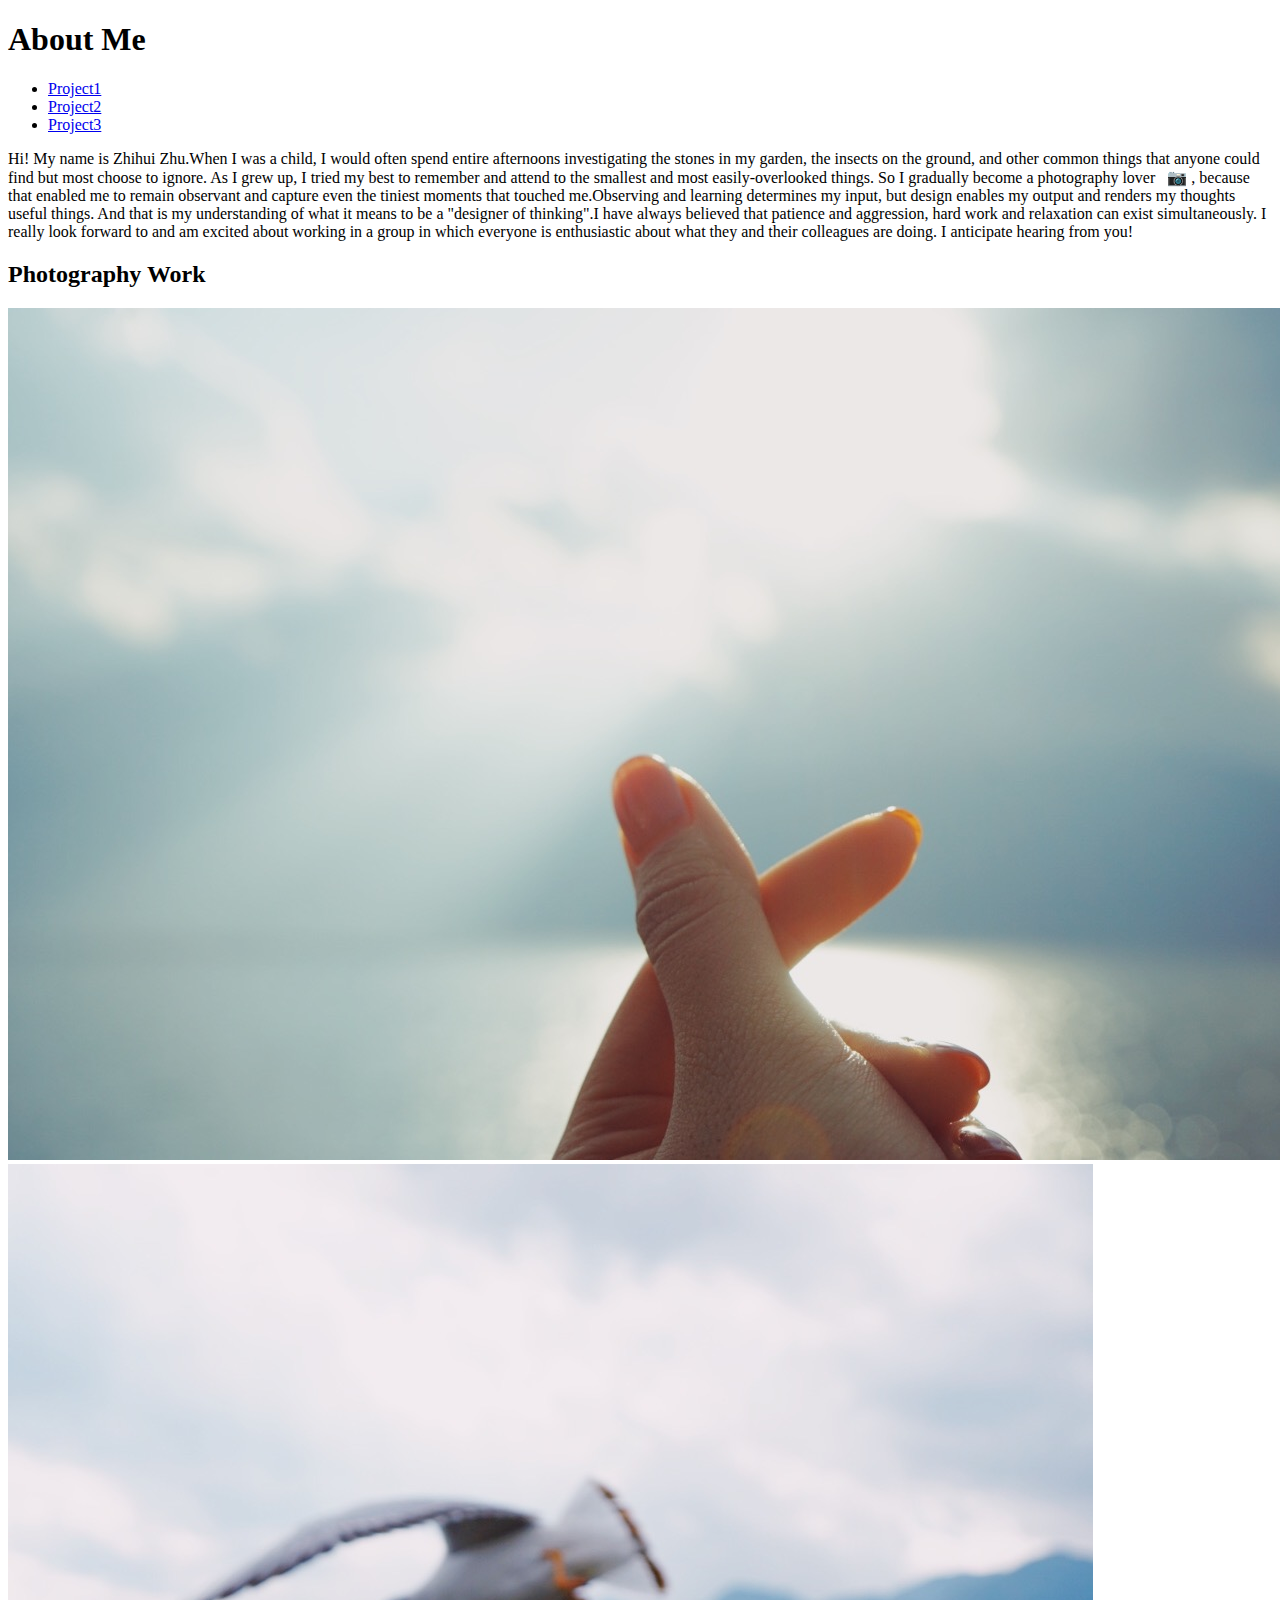
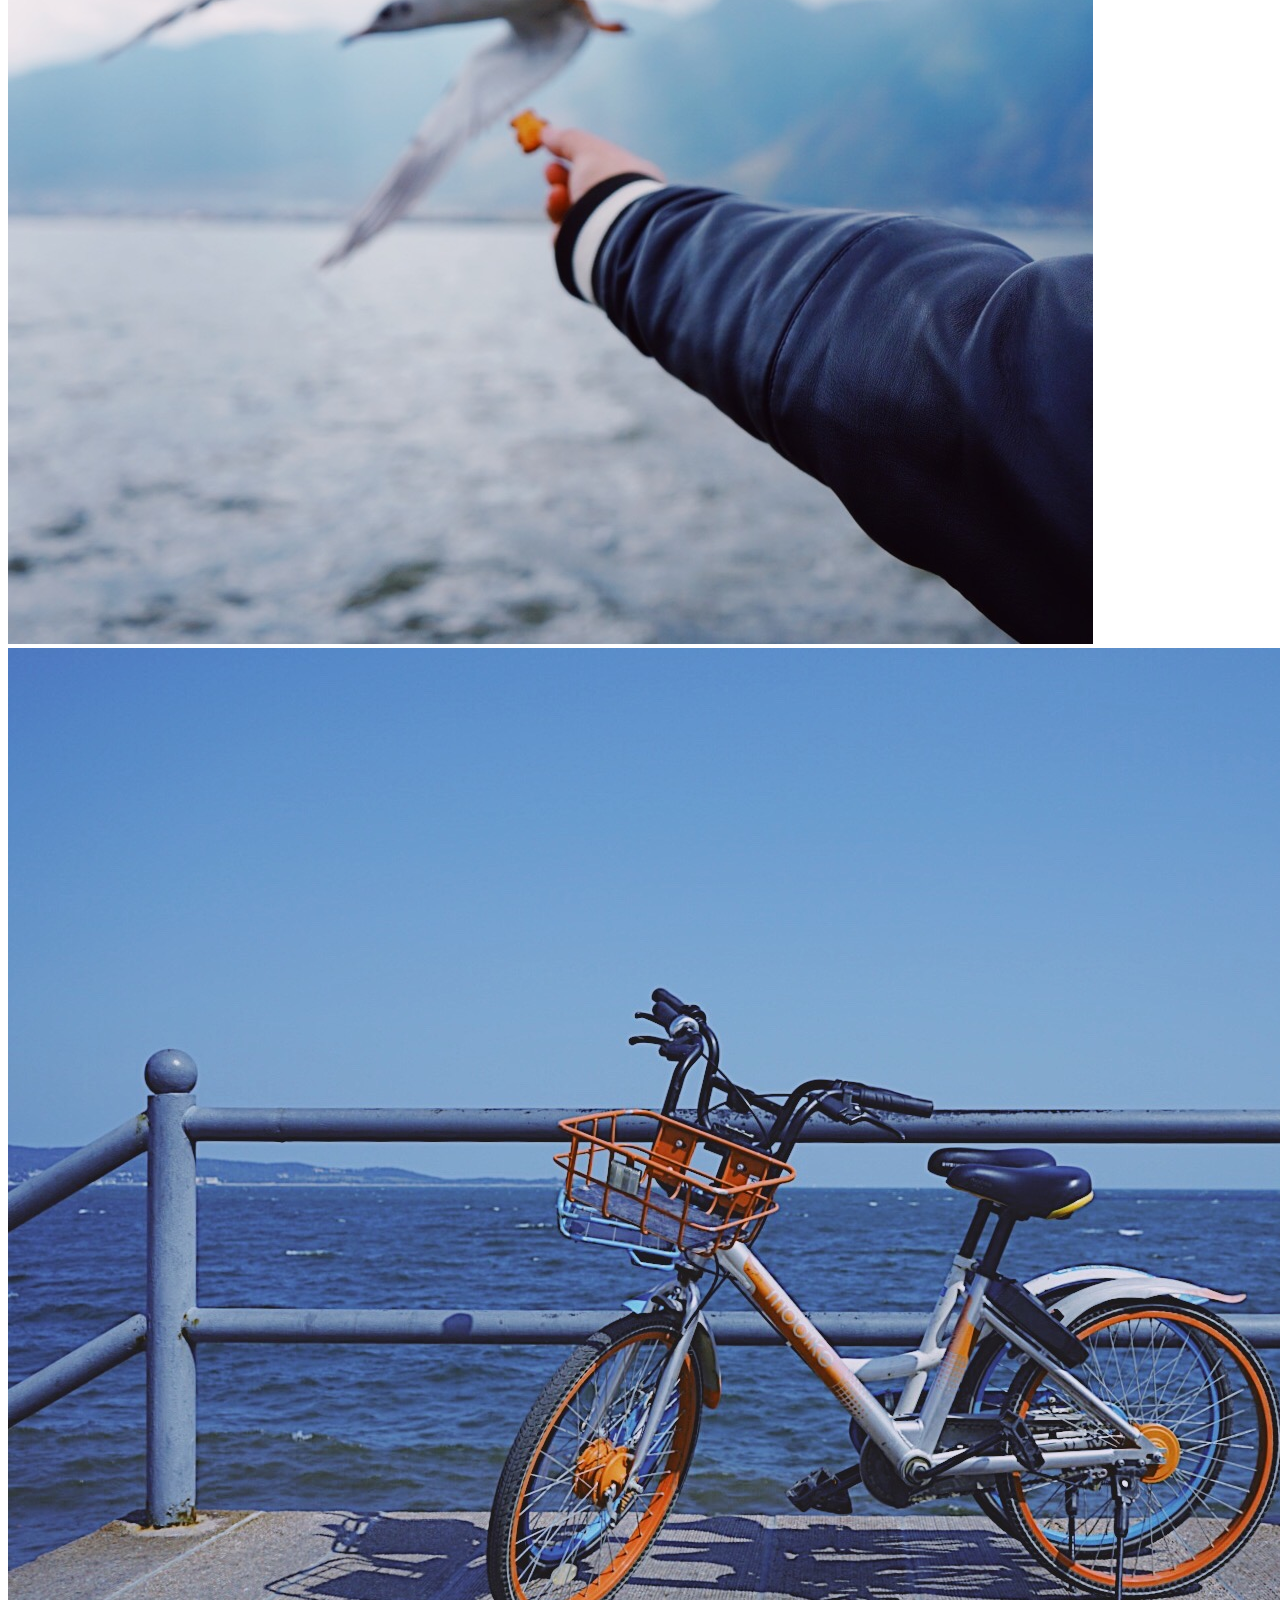
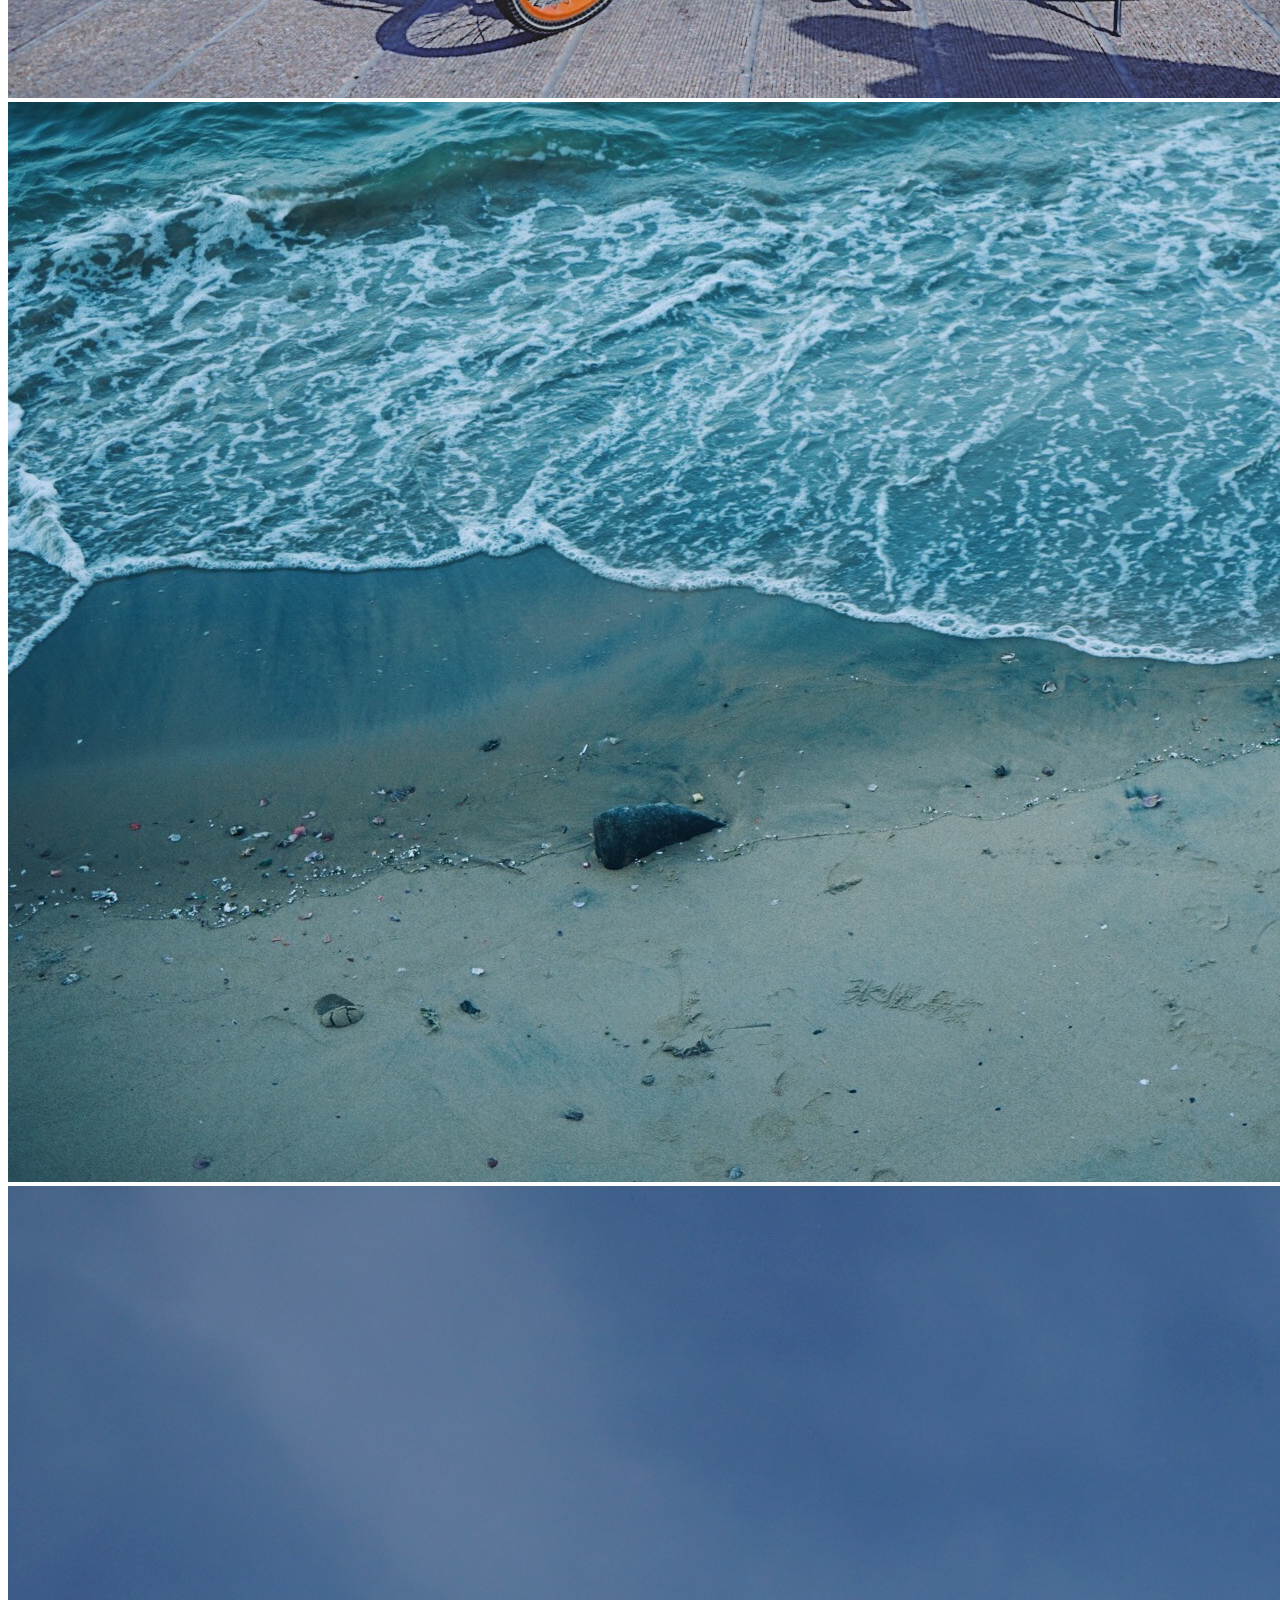
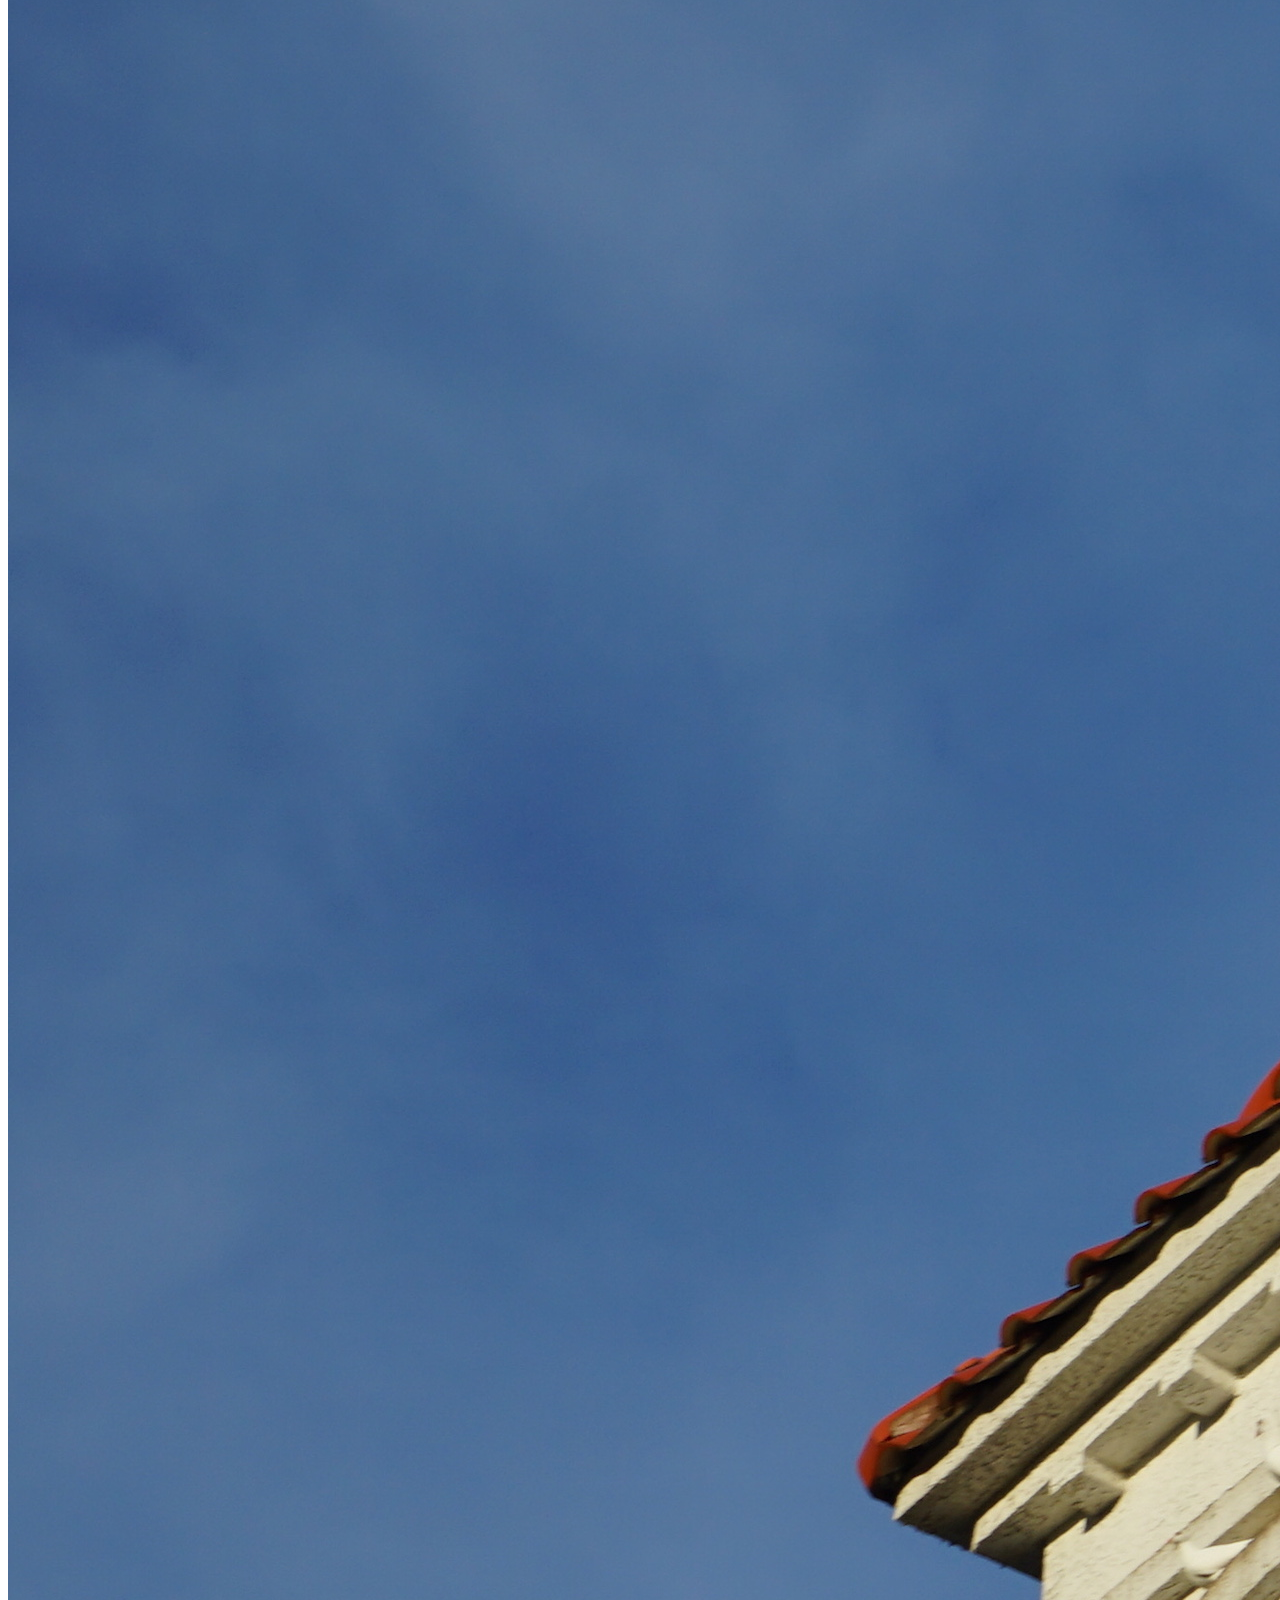
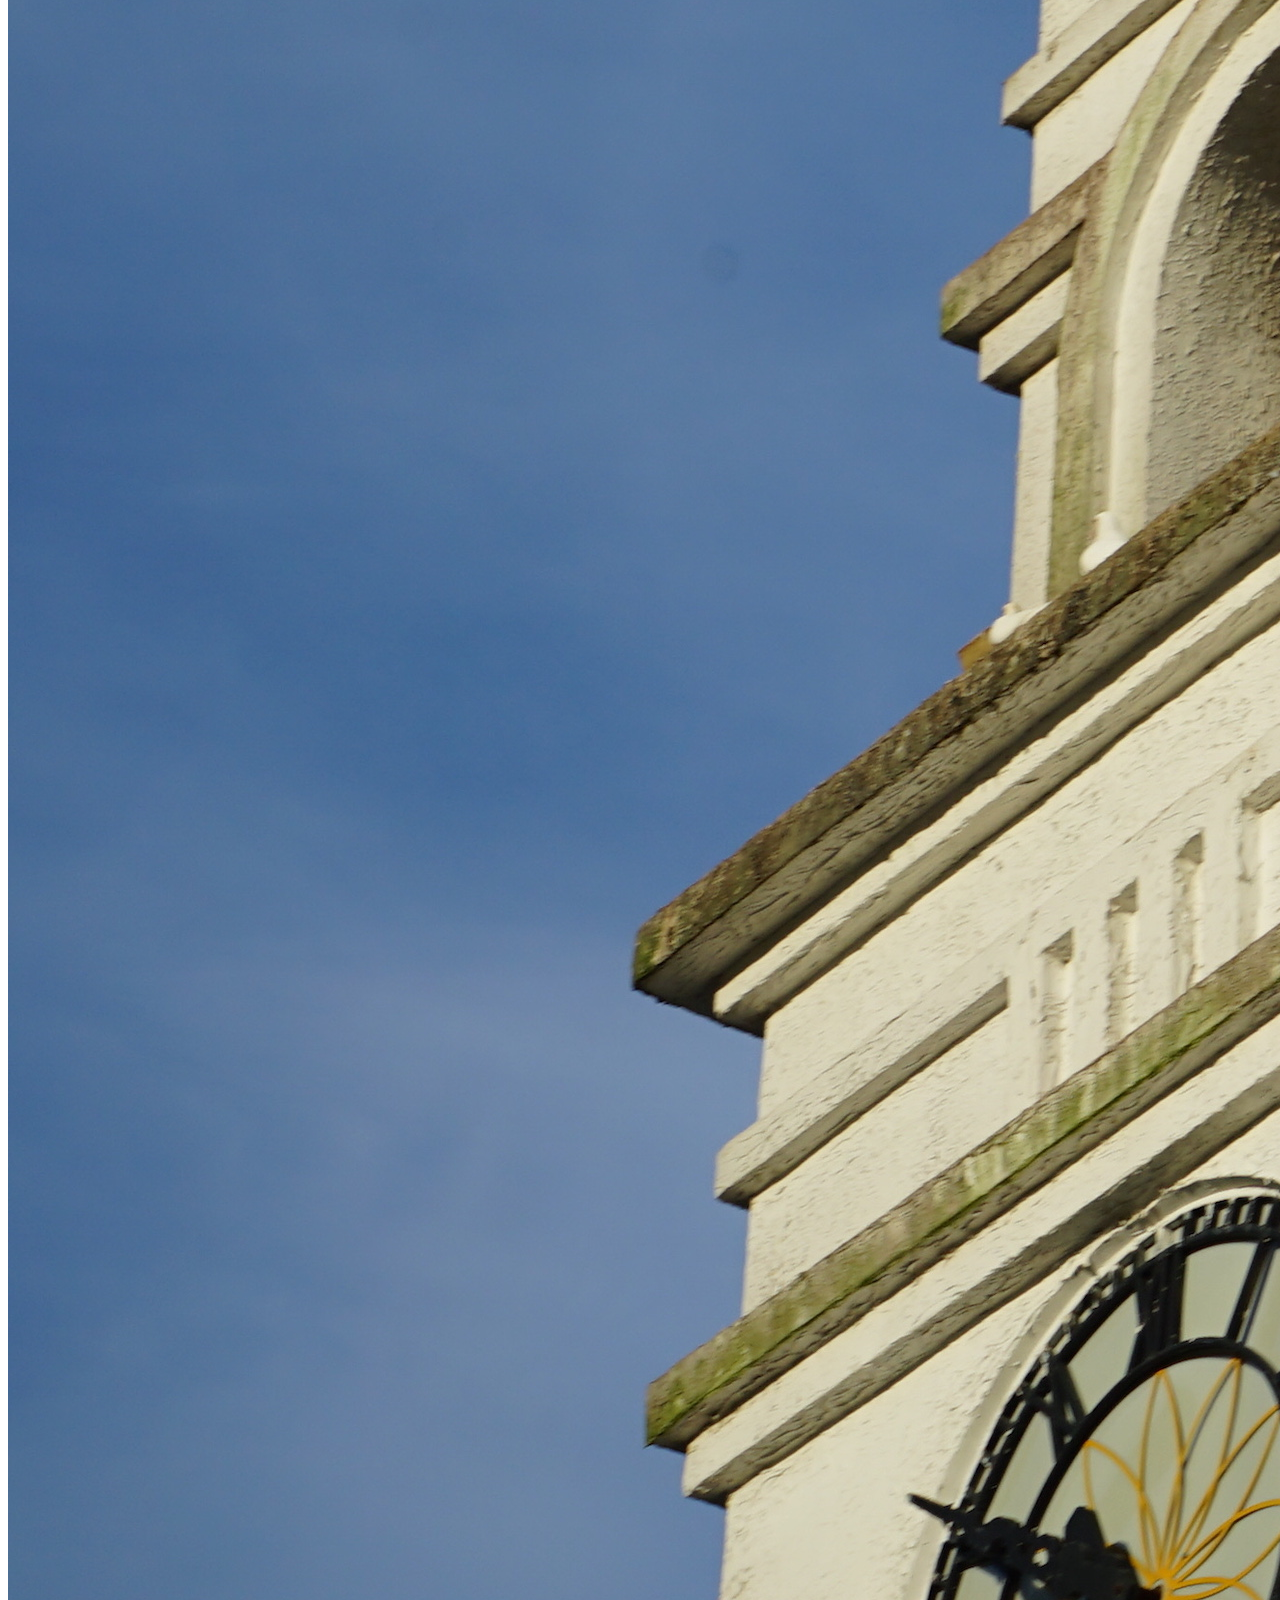
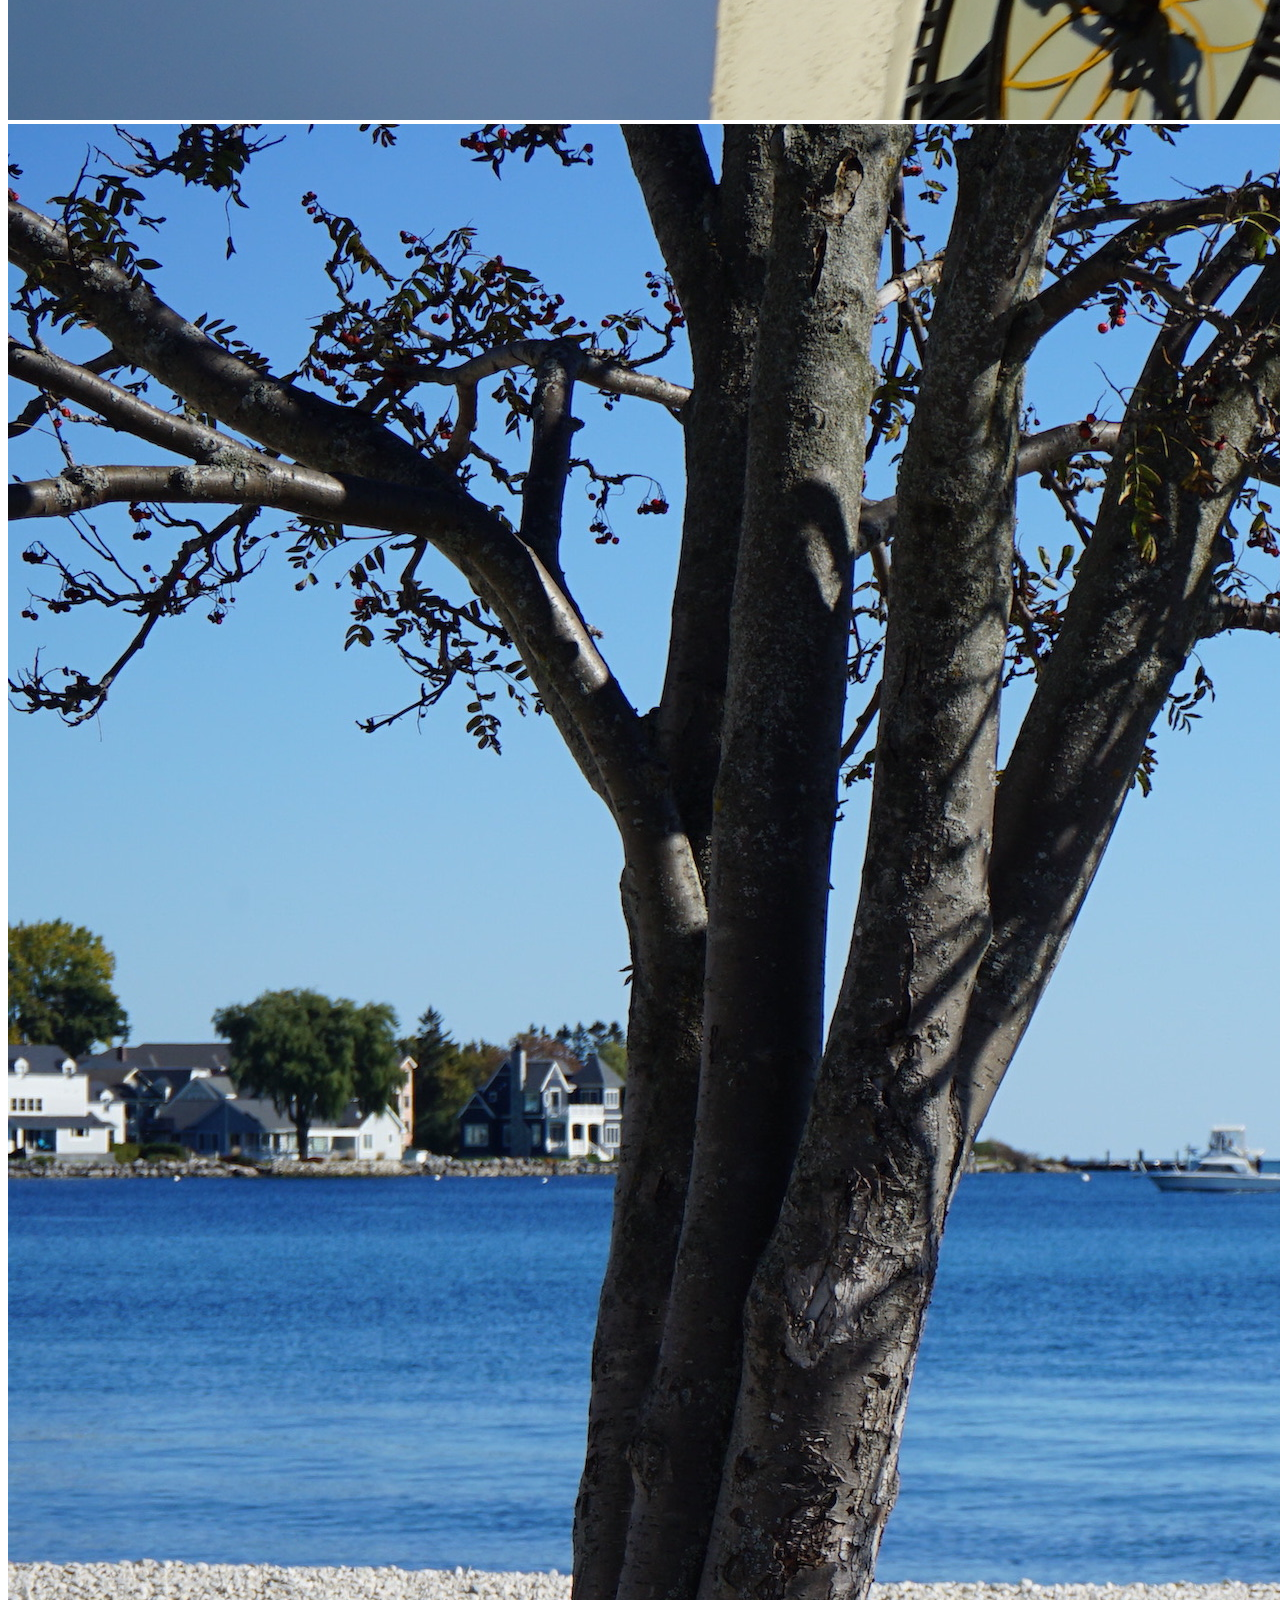
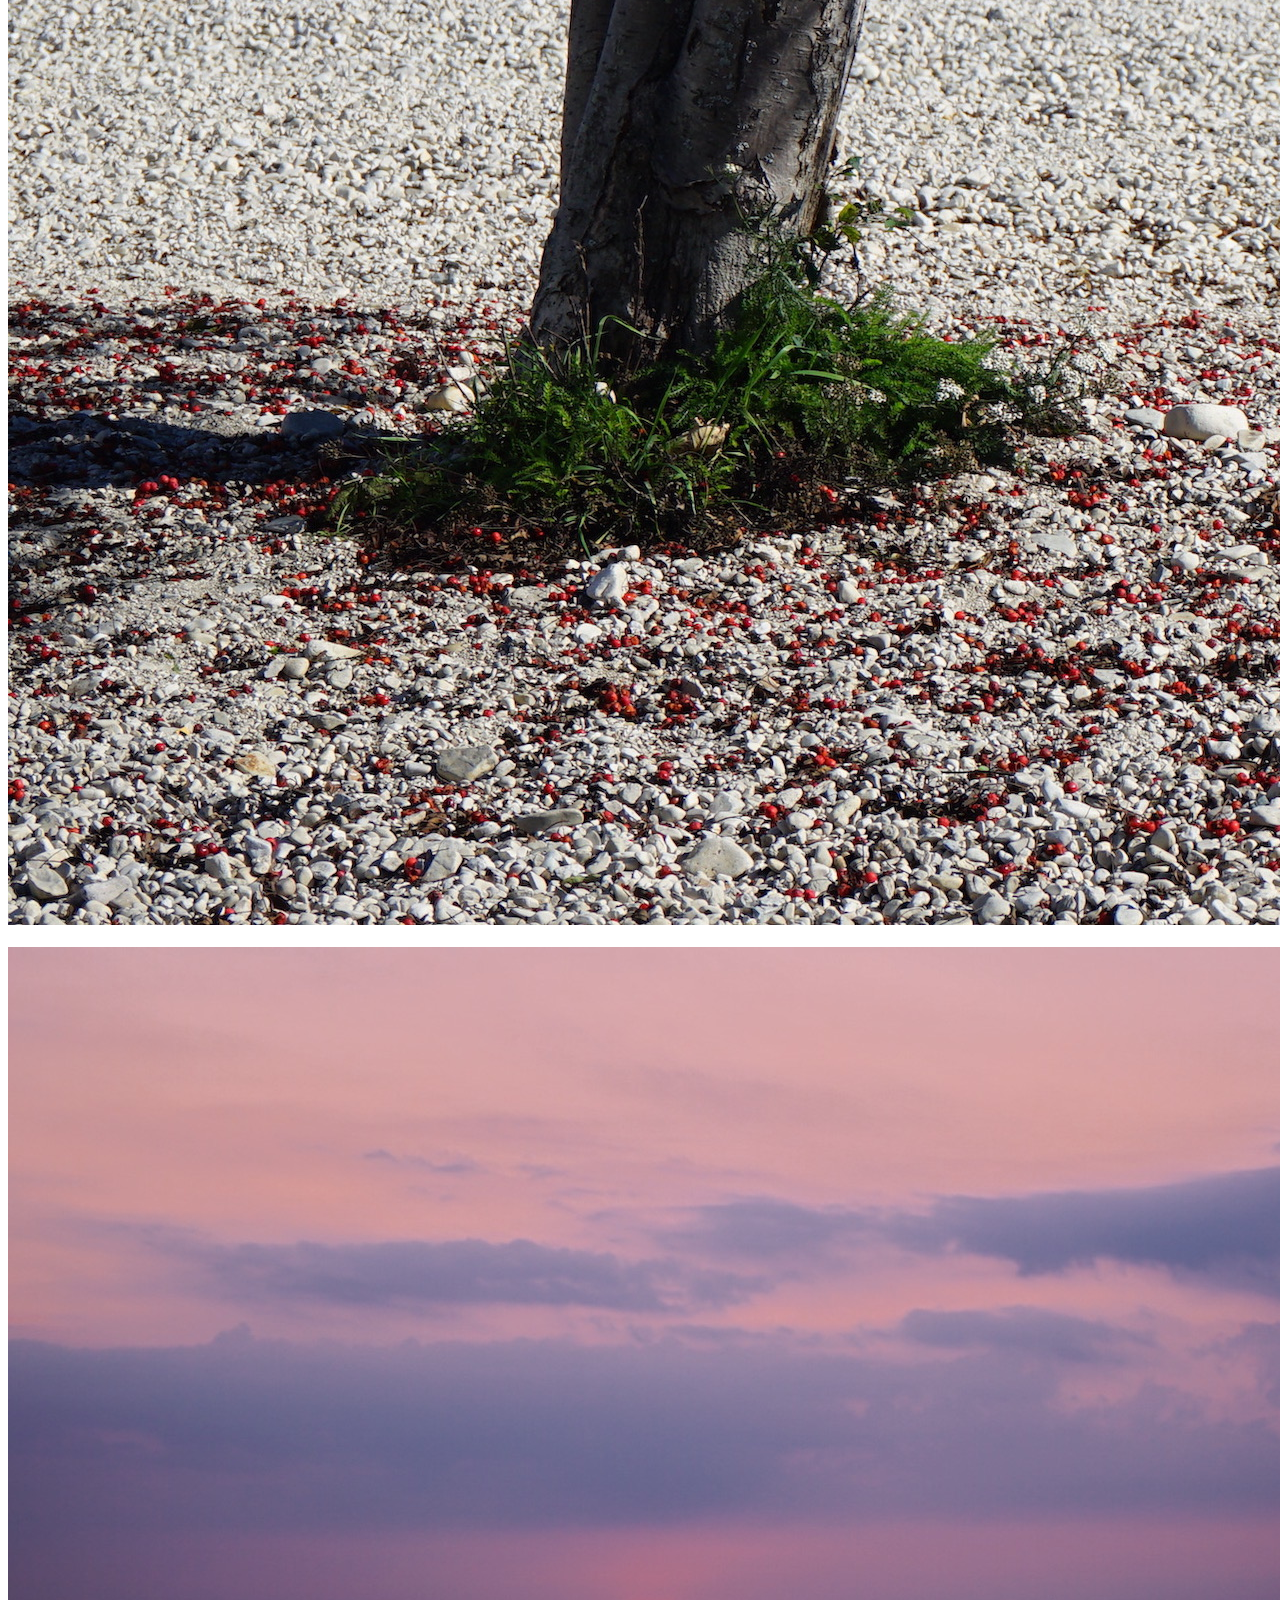
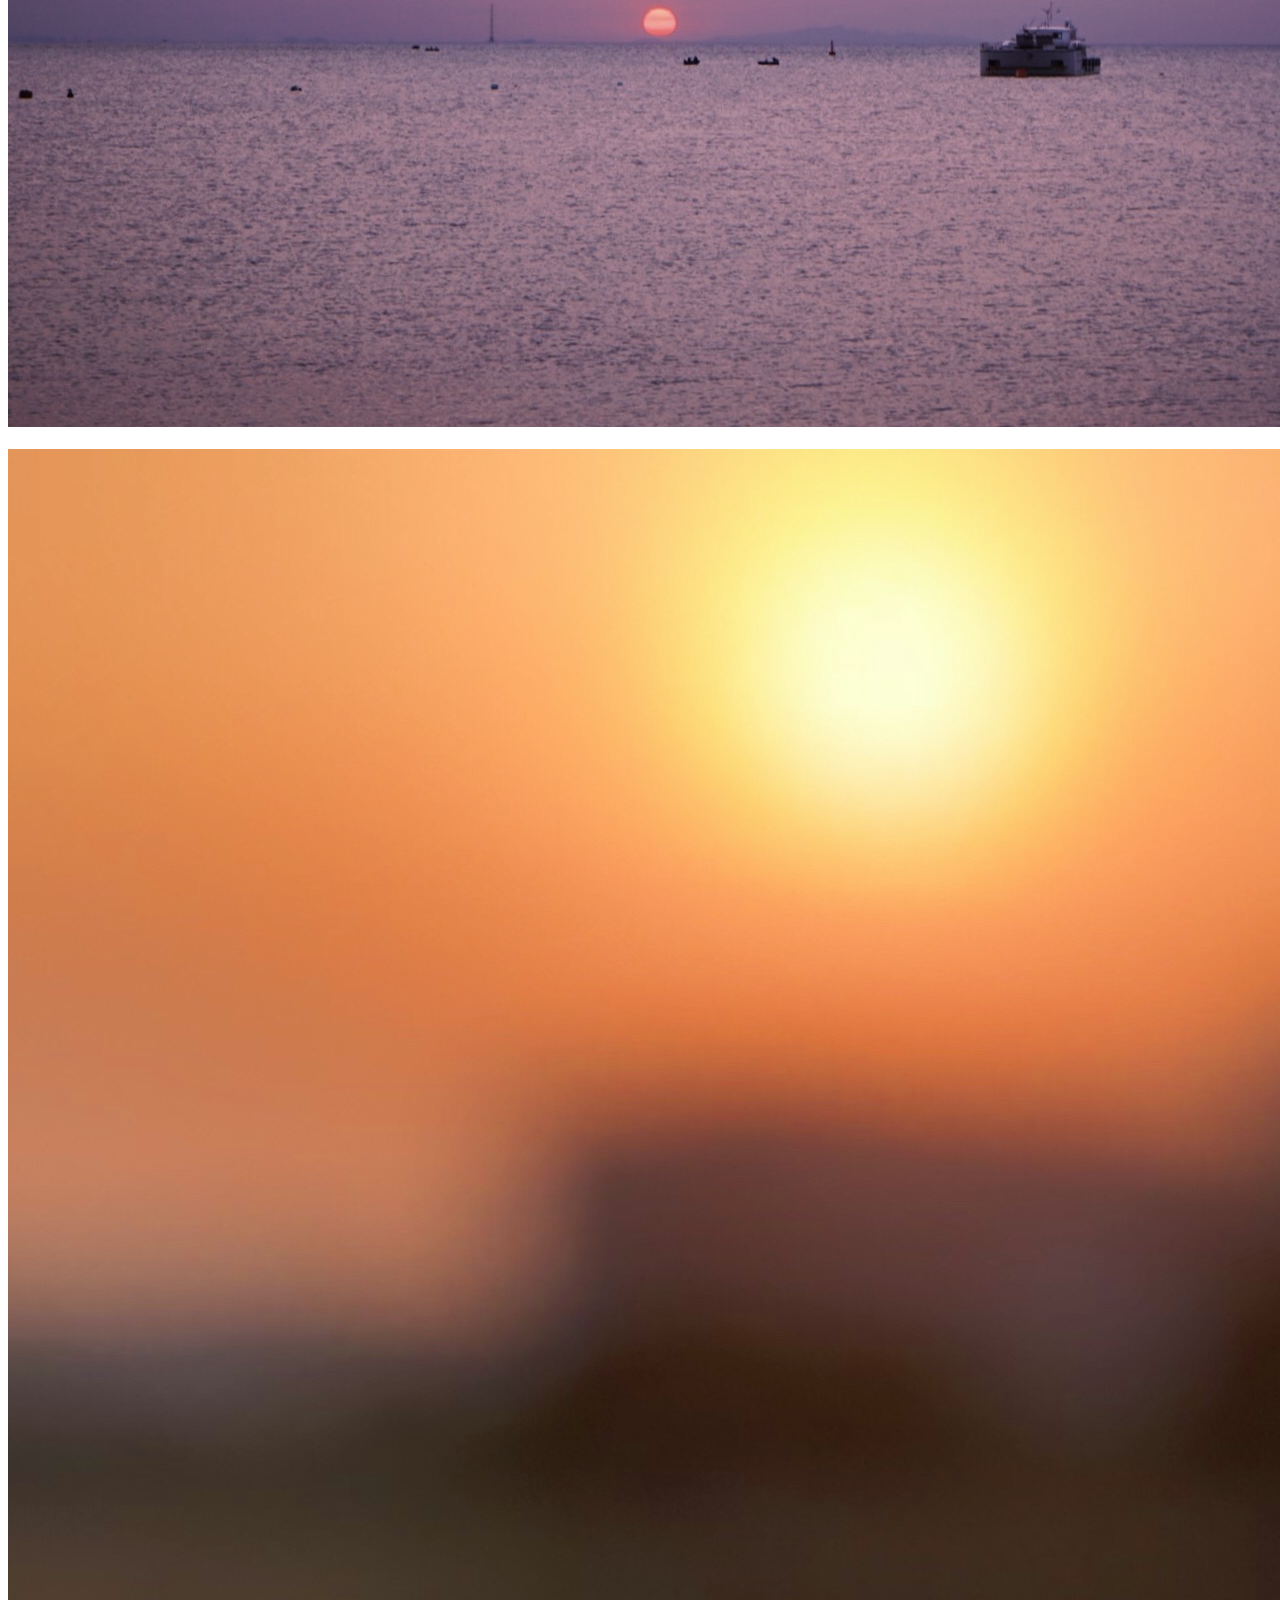
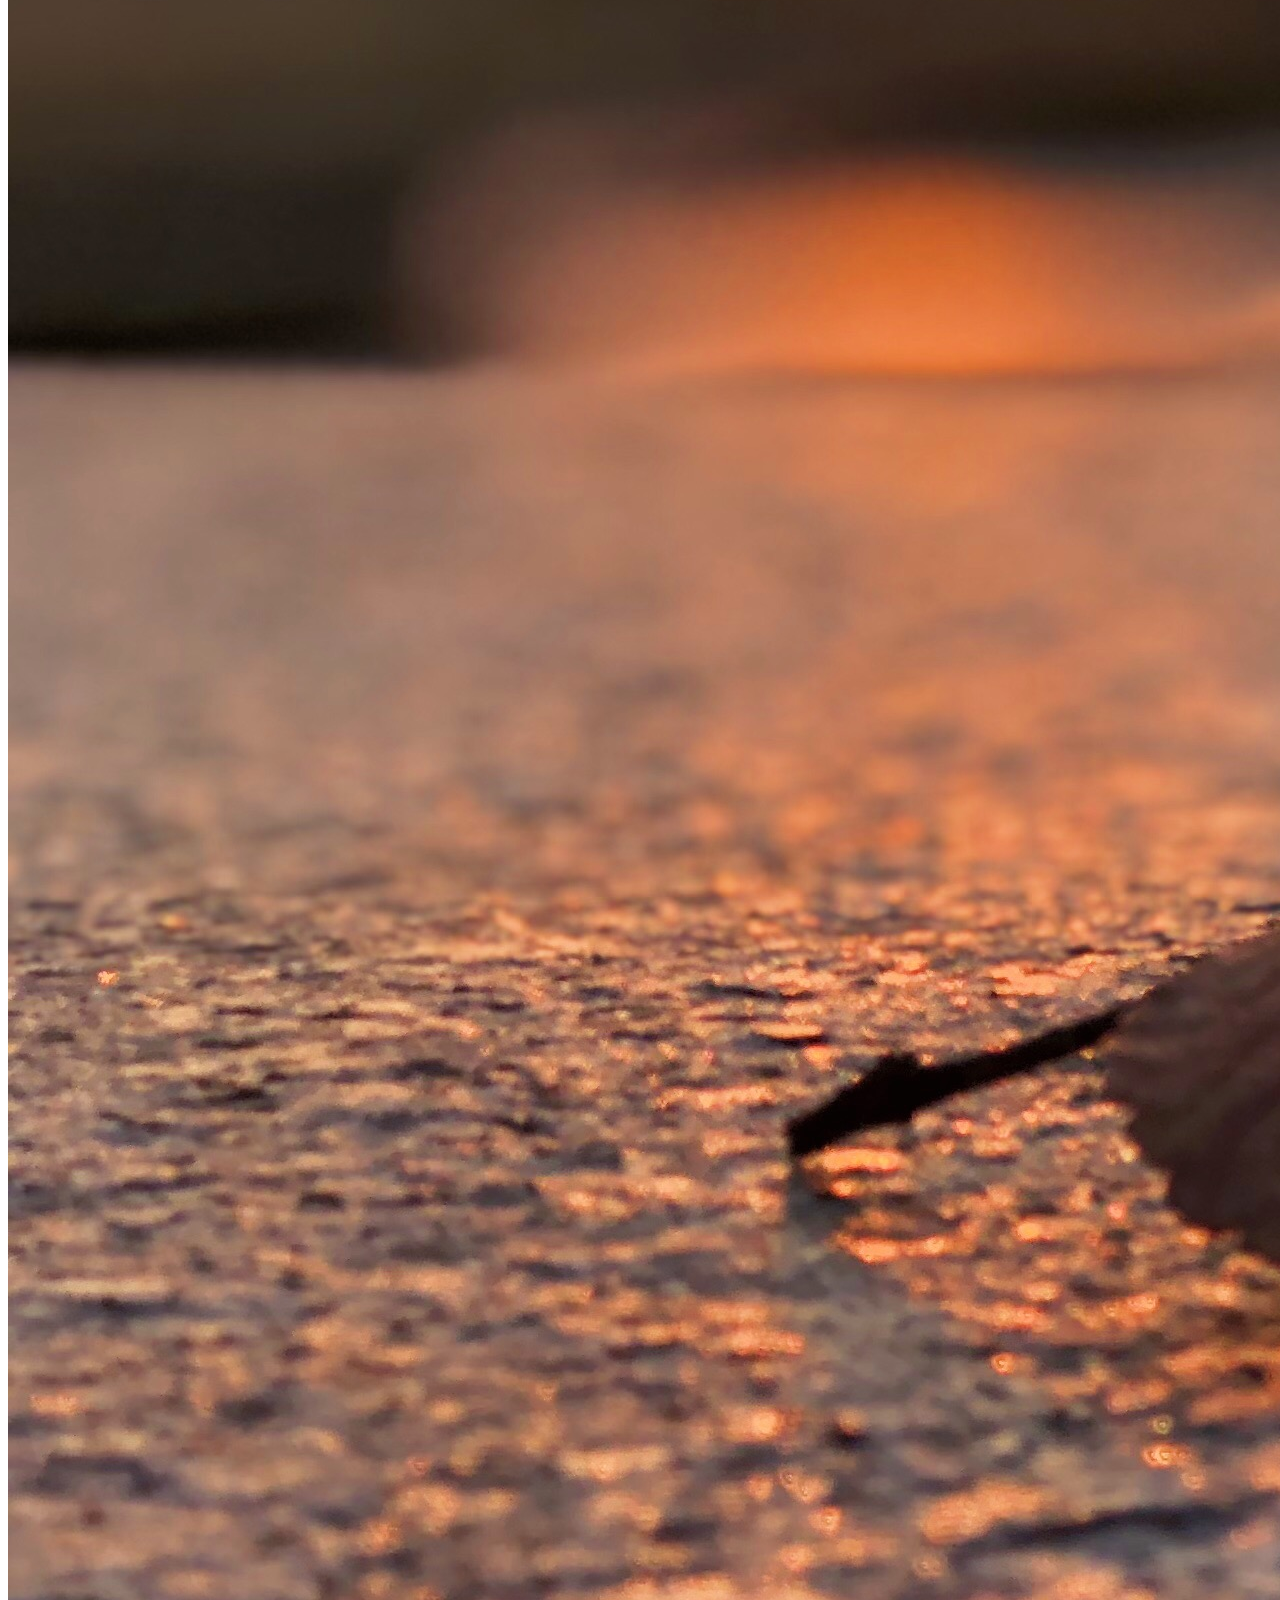
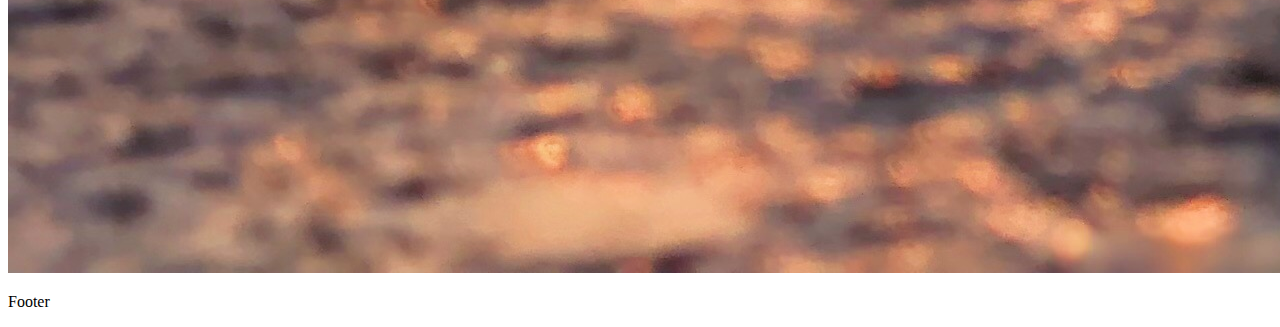
==== index.html @ ed9c4755 "Add files via upload" ====
<!DOCTYPE html>
<html lang="en">
<head>
<title>Homepage</title>
</head>
<body>

<header>
  <h1>About Me</h1>
</header>
<section>
  <nav>
    <ul>
      <li><a href="#">Project1</a></li>
      <li><a href="#">Project2</a></li>
      <li><a href="#">Project3</a></li>
    </ul>
  </nav>
</section>

<main>
    <p>Hi! My name is Zhihui Zhu.‍When I was a child, I would 
        often spend entire afternoons investigating the stones in my garden, 
        the insects on the ground, and other common things that anyone could 
        find but most choose to ignore. As I grew up, I tried my best to remember 
        and attend to the smallest and most easily-overlooked things. So I gradually 
        become a photography lover   📷 , because that enabled me to remain observant 
        and capture even the tiniest moments that touched me.‍Observing and learning 
        determines my input, but design enables my output and renders my thoughts 
        useful things. And that is my understanding of what it means to be a 
        "designer of thinking".‍I have always believed that patience and aggression, 
        hard work and relaxation can exist simultaneously. ‍I really look forward to 
        and am excited about working in a group in which everyone is enthusiastic 
        about what they and their colleagues are doing. ‍I anticipate hearing from you!
    </p>
    <h2> Photography Work </h2>
    <img src="images/PhotographyGalleyPic_1.JPG" alt="">
    <img src="images/PhotographyGalleyPic_2.JPG" alt="">
    <img src="images/PhotographyGalleyPic_3.JPG" alt="">
    <img src="images/PhotographyGalleyPic_4.JPG" alt="">
    <img src="images/PhotographyGalleyPic_5.JPG" alt="">
    <img src="images/PhotographyGalleyPic_6.JPG" alt="">
    <img src="images/PhotographyGalleyPic_7.JPG" alt="">
    <img src="images/PhotographyGalleyPic_8.JPG" alt="">
    <img src="images/PhotographyGalleyPic_9.JPG" alt="">
    <img src="images/PhotographyGalleyPic_10.JPG" alt="">
</main>
<footer>
  <p>Footer</p>
</footer>

</body>
</html>
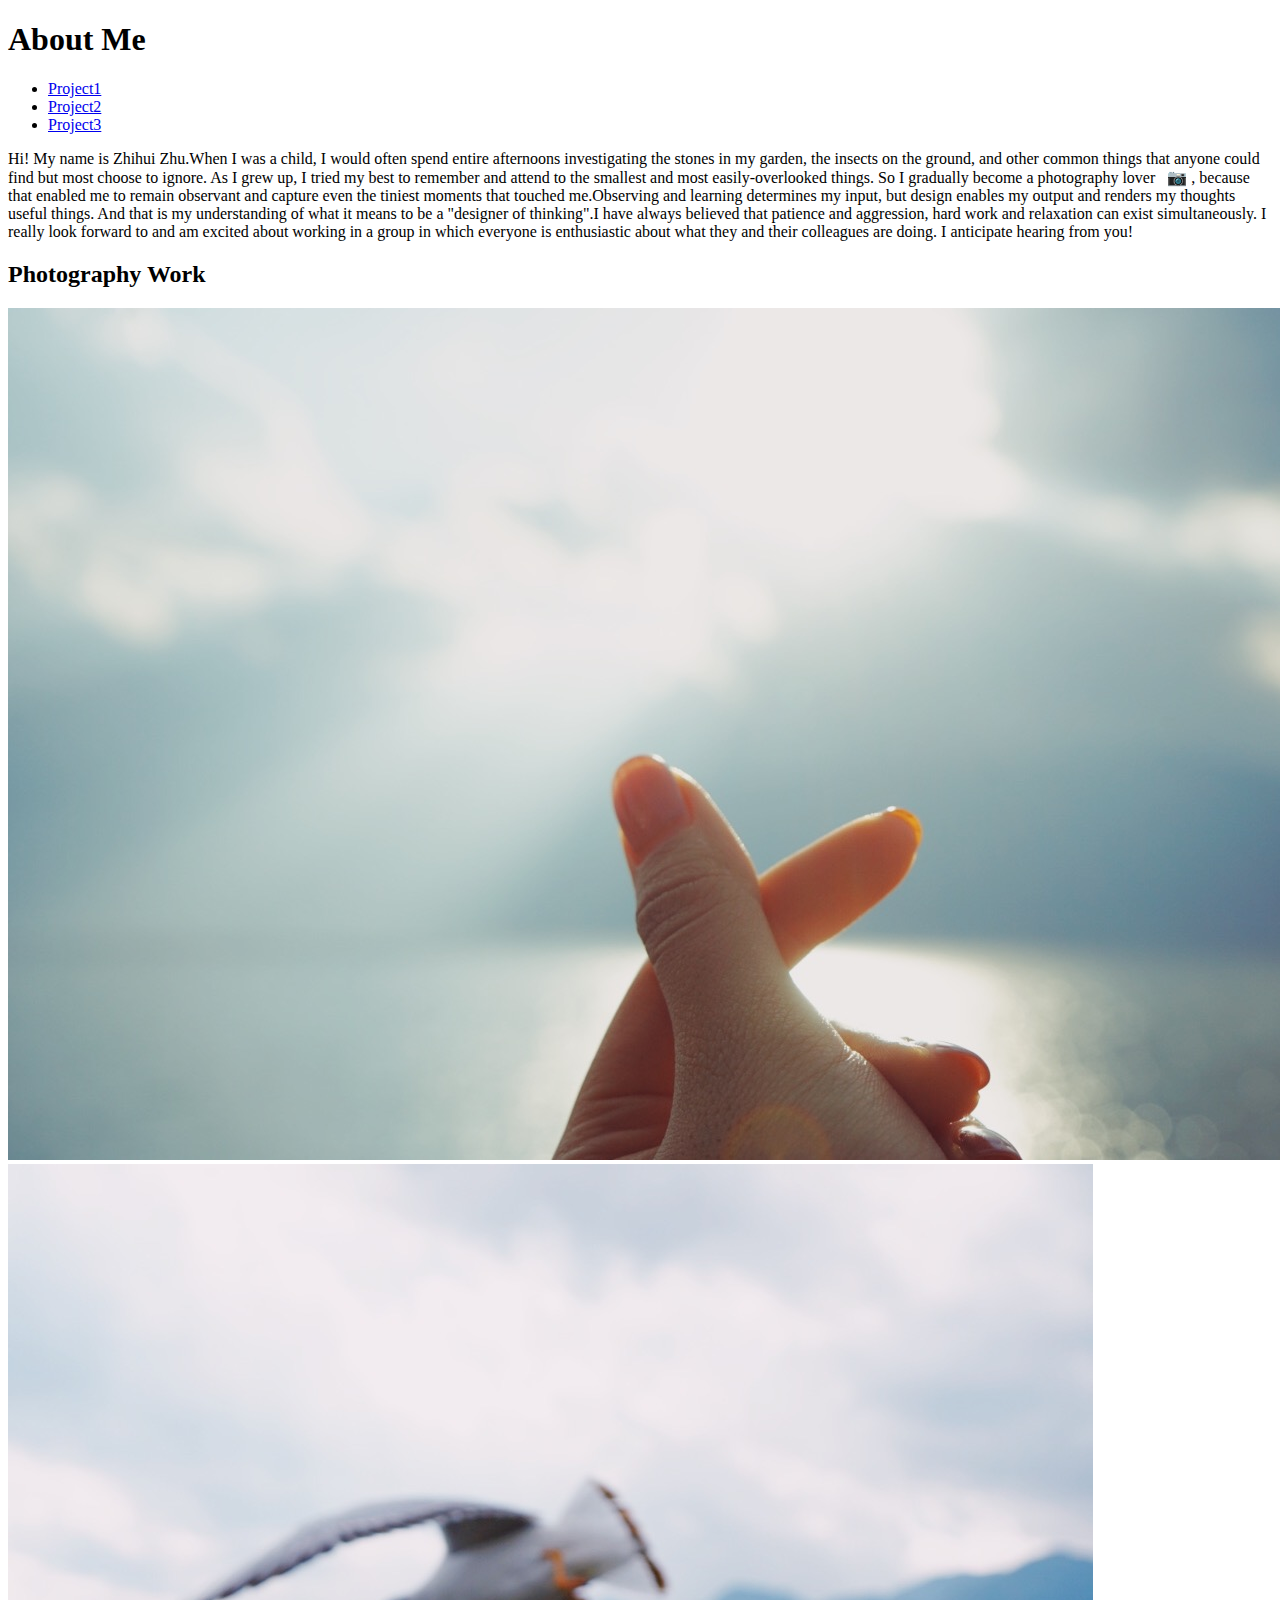
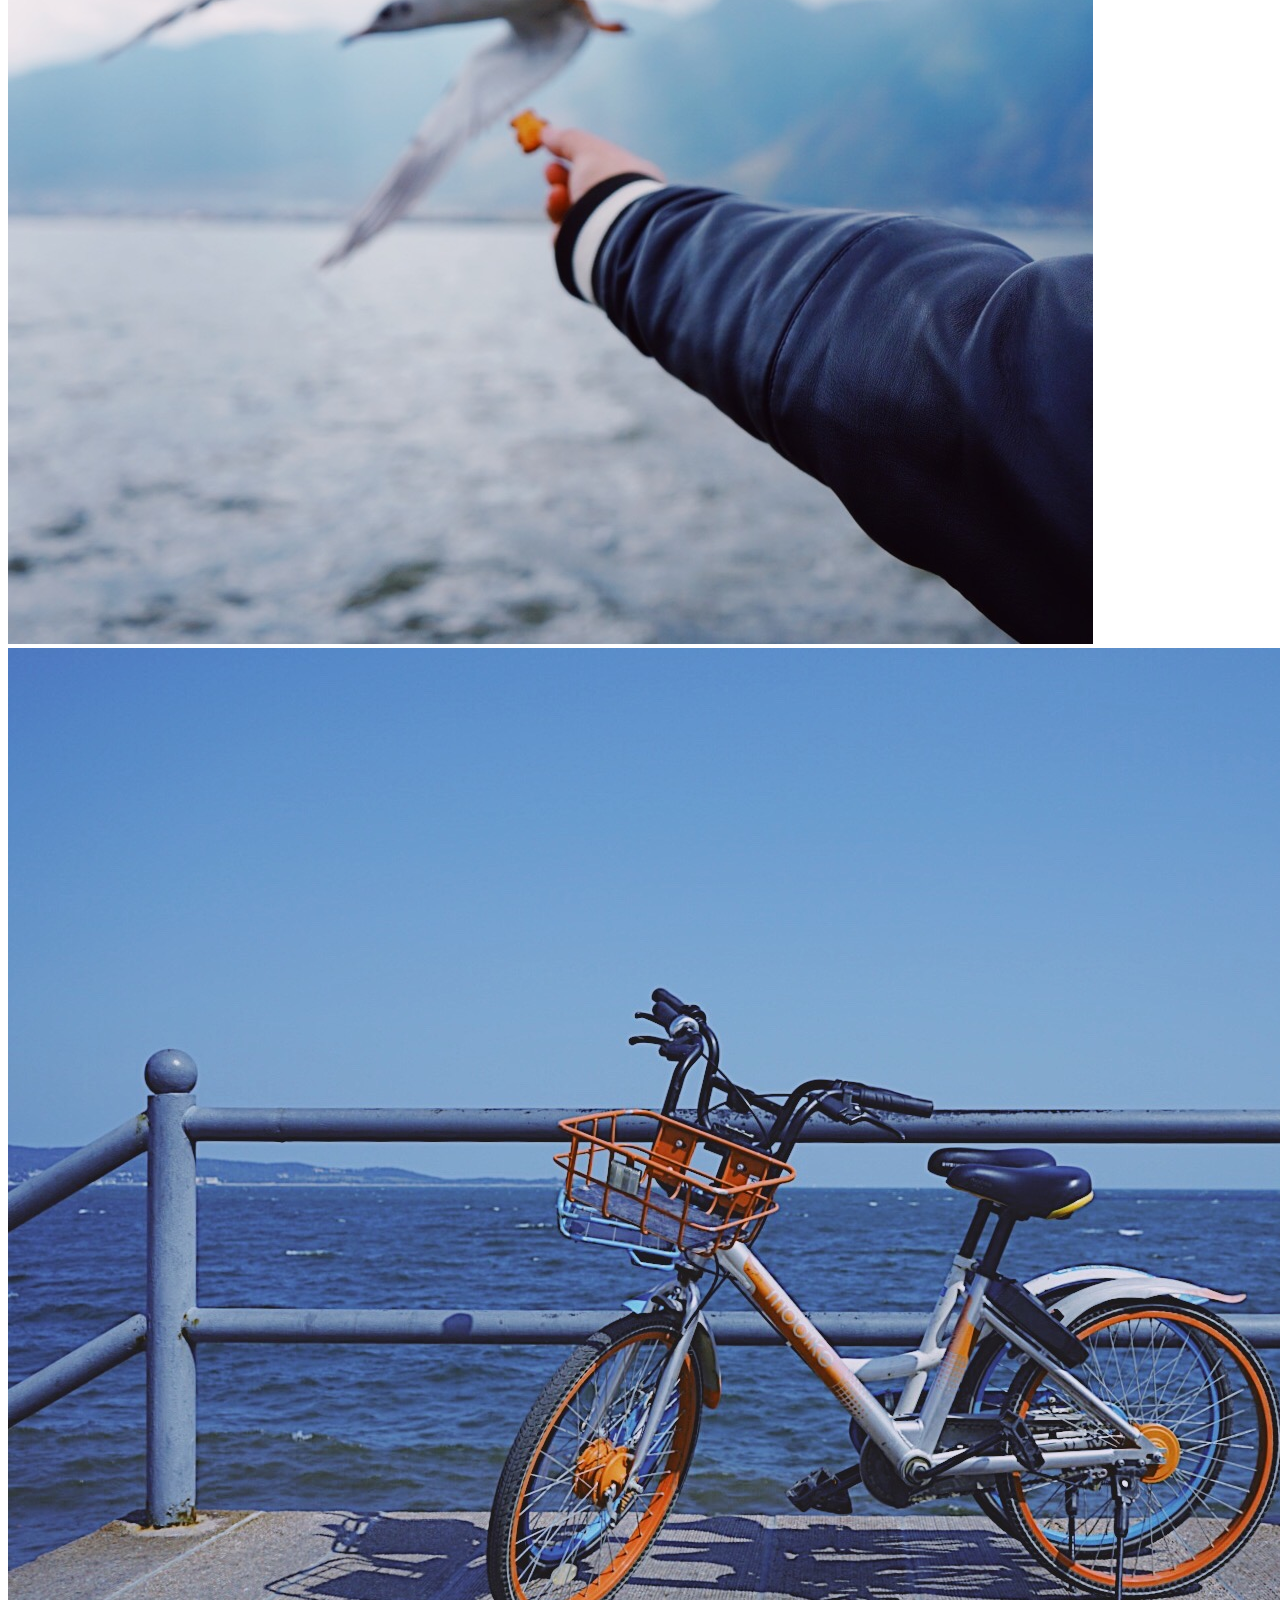
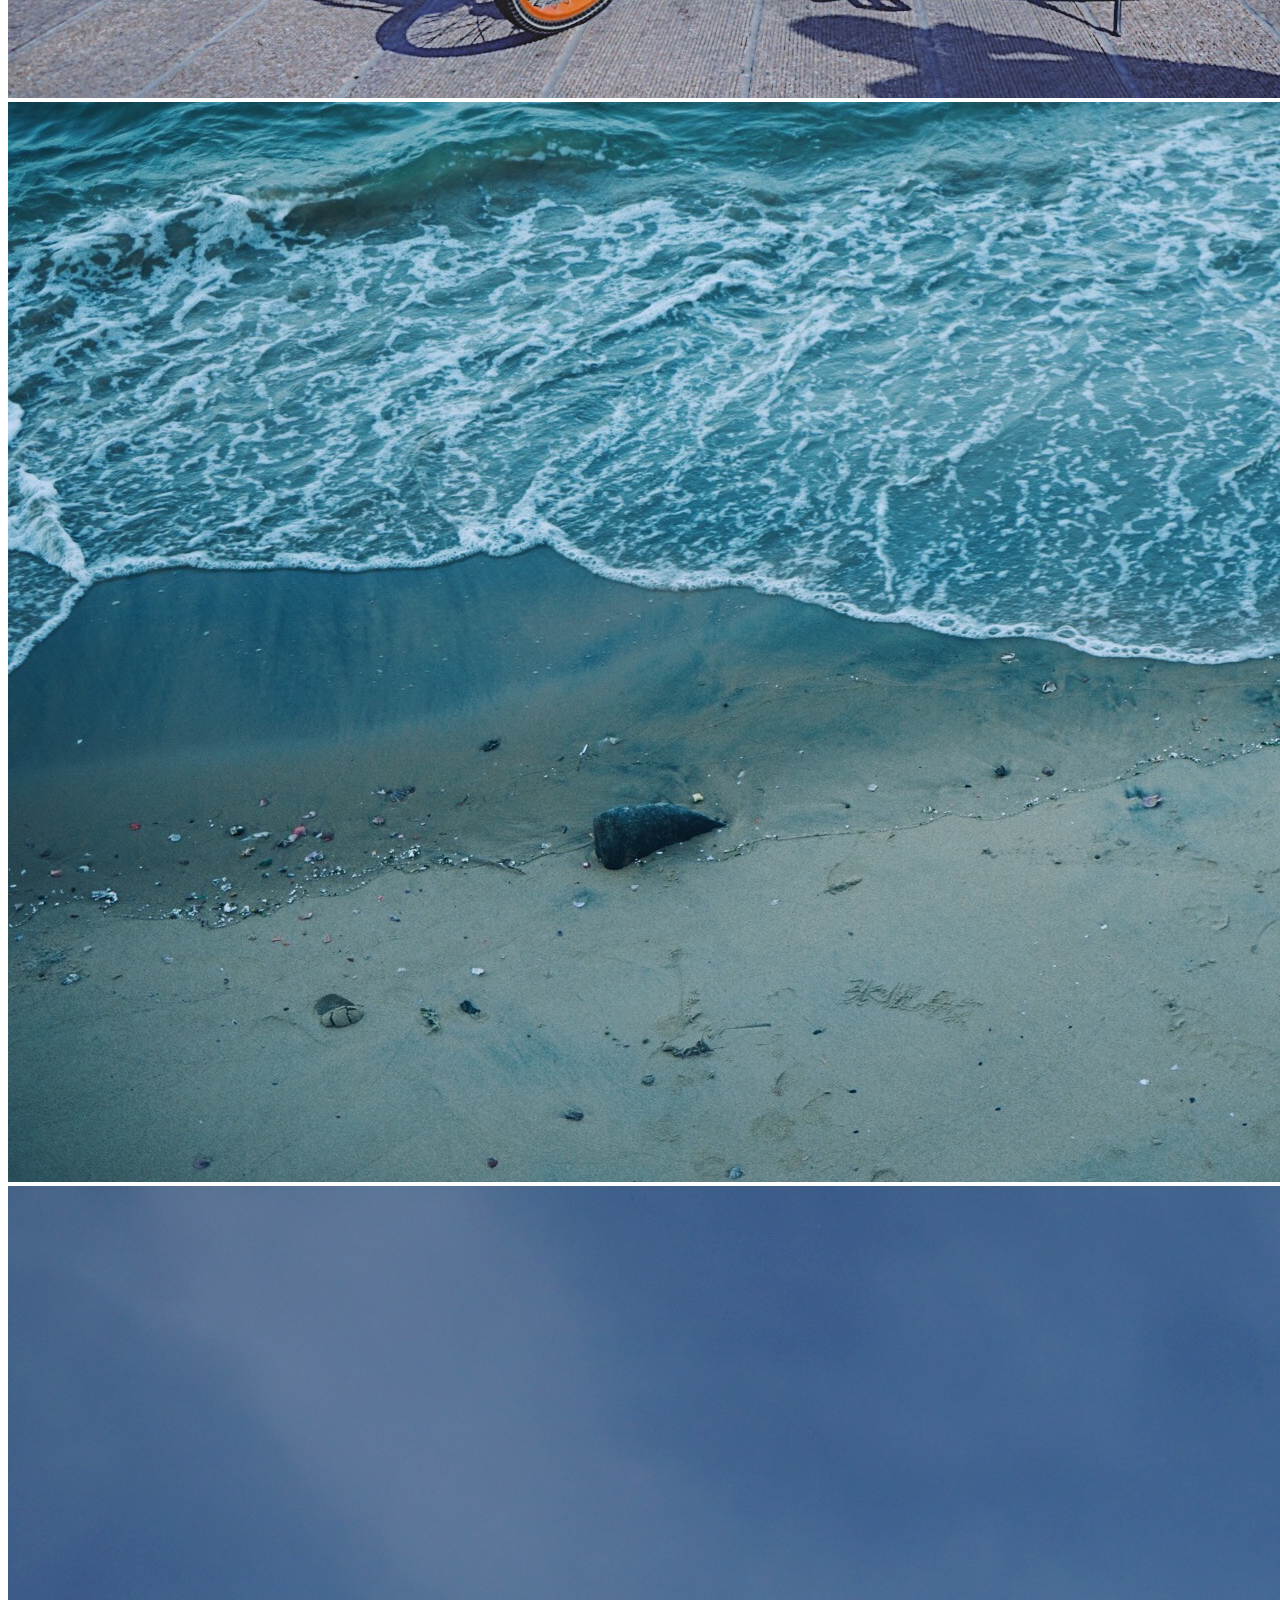
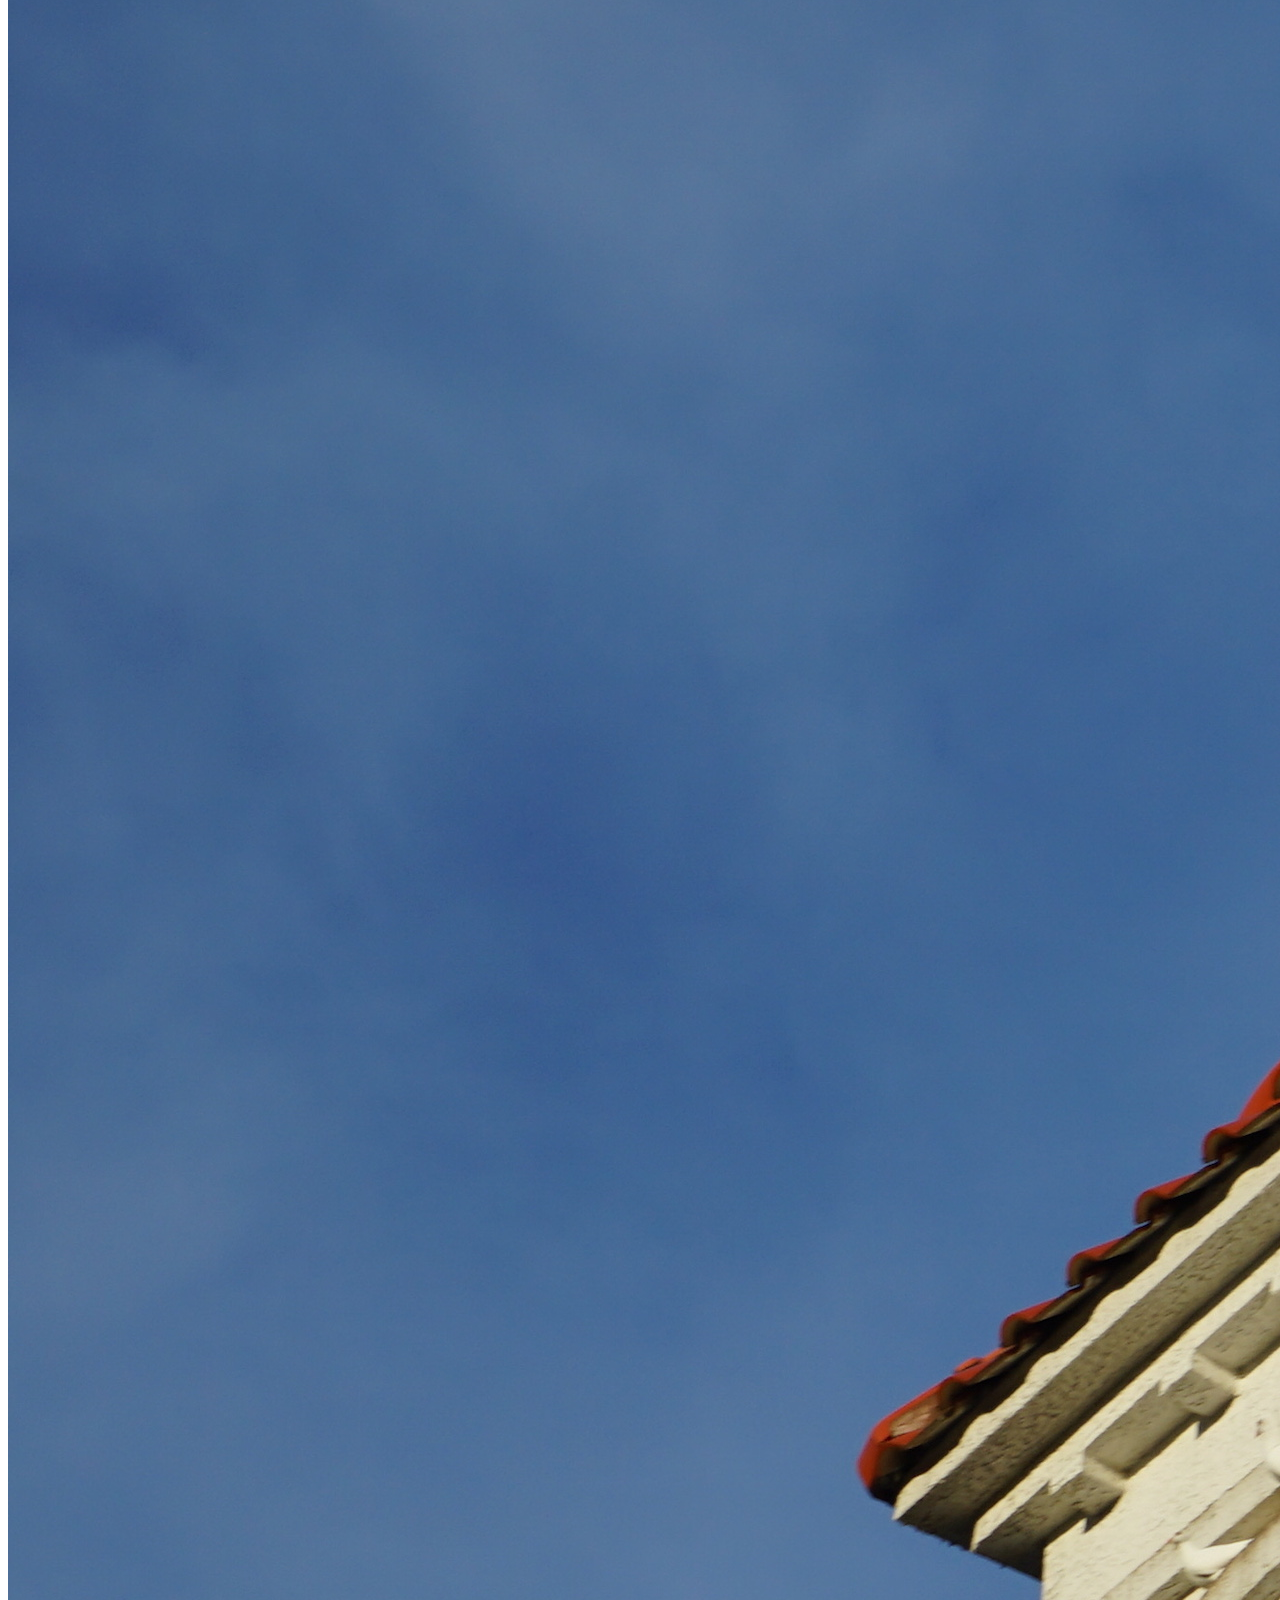
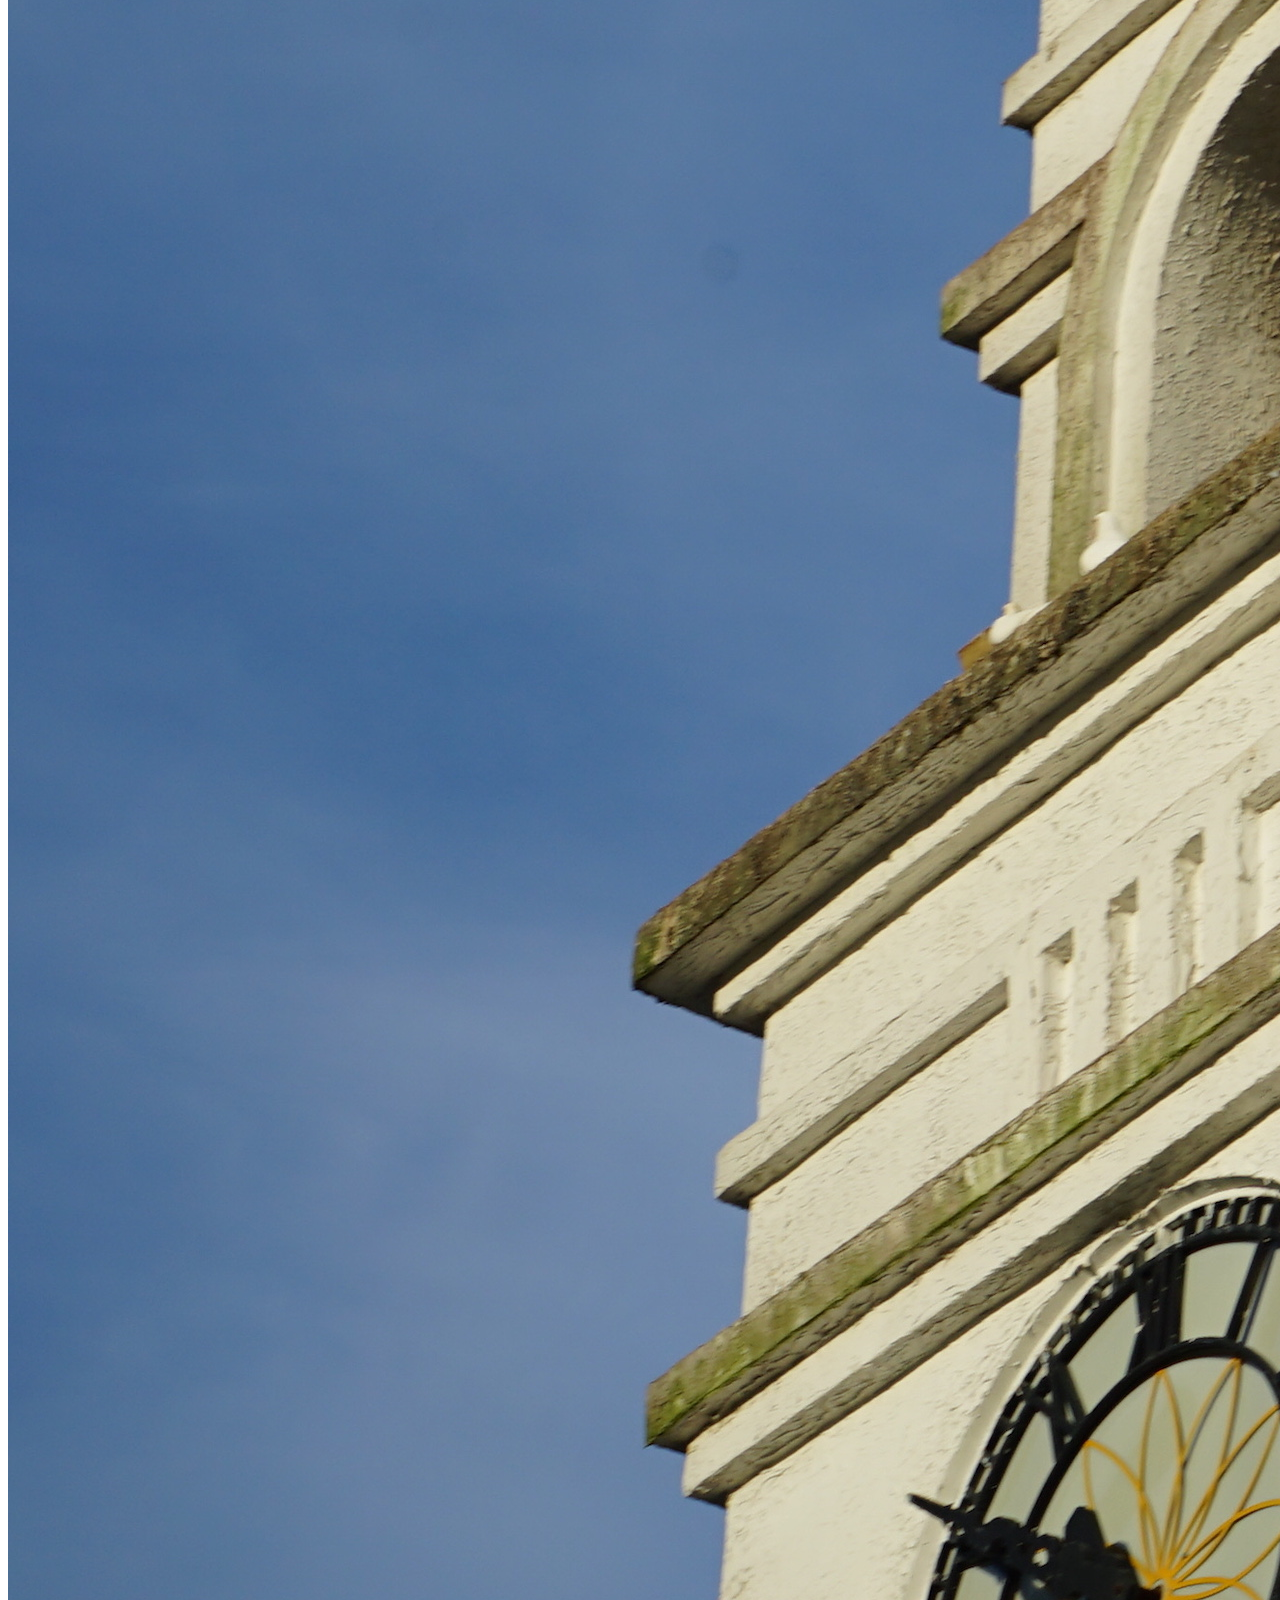
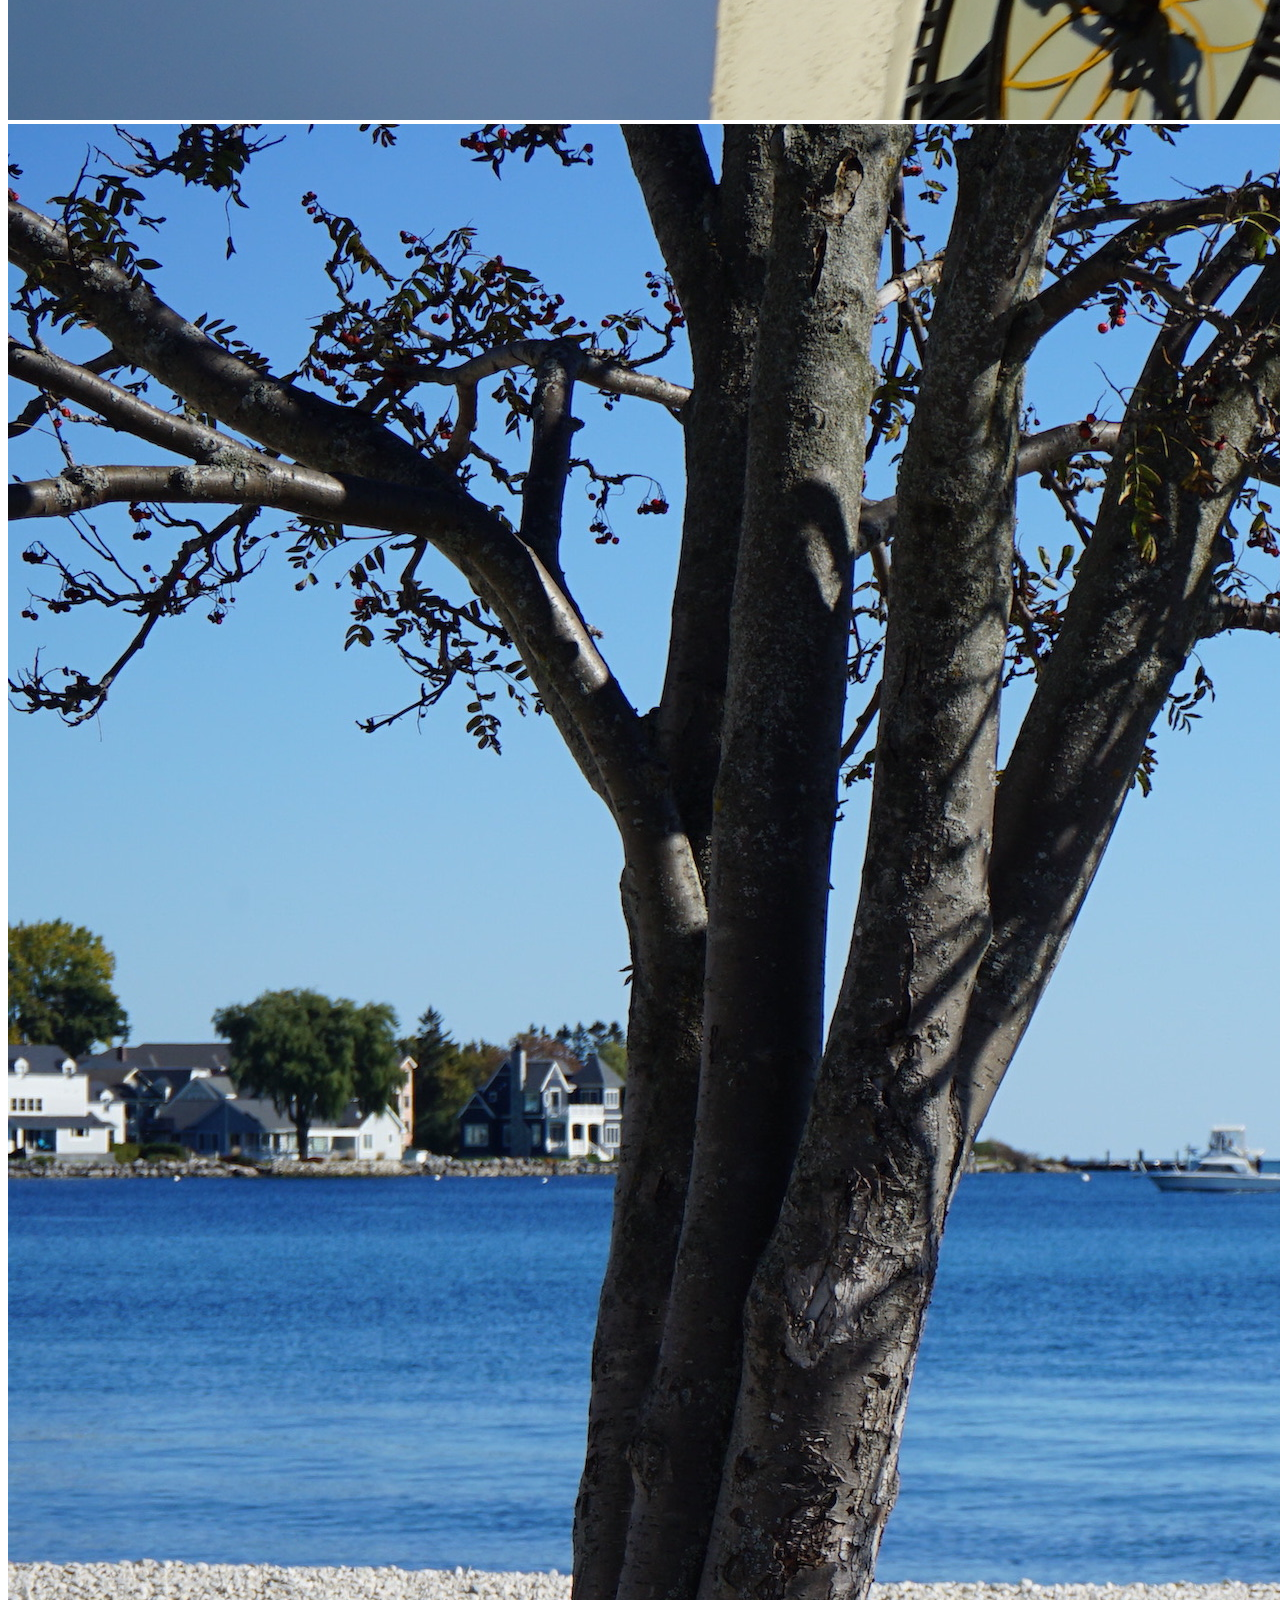
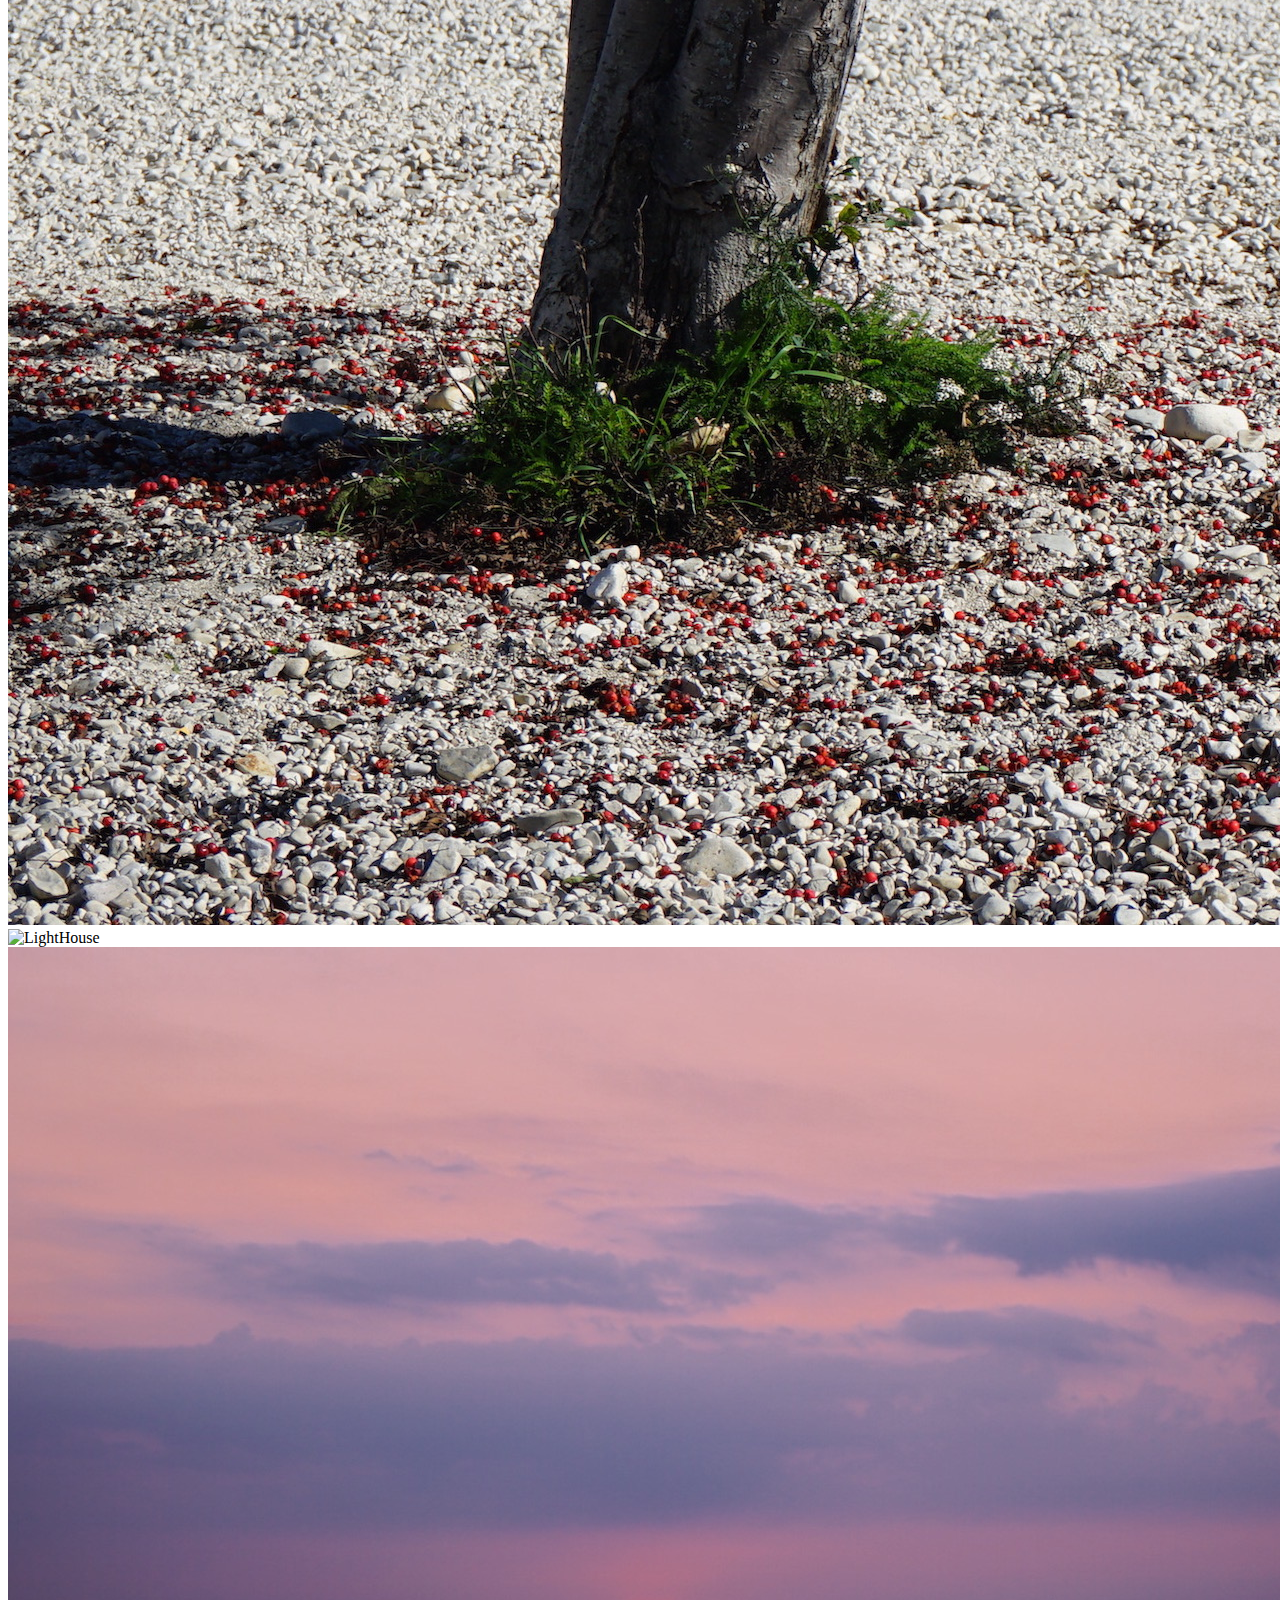
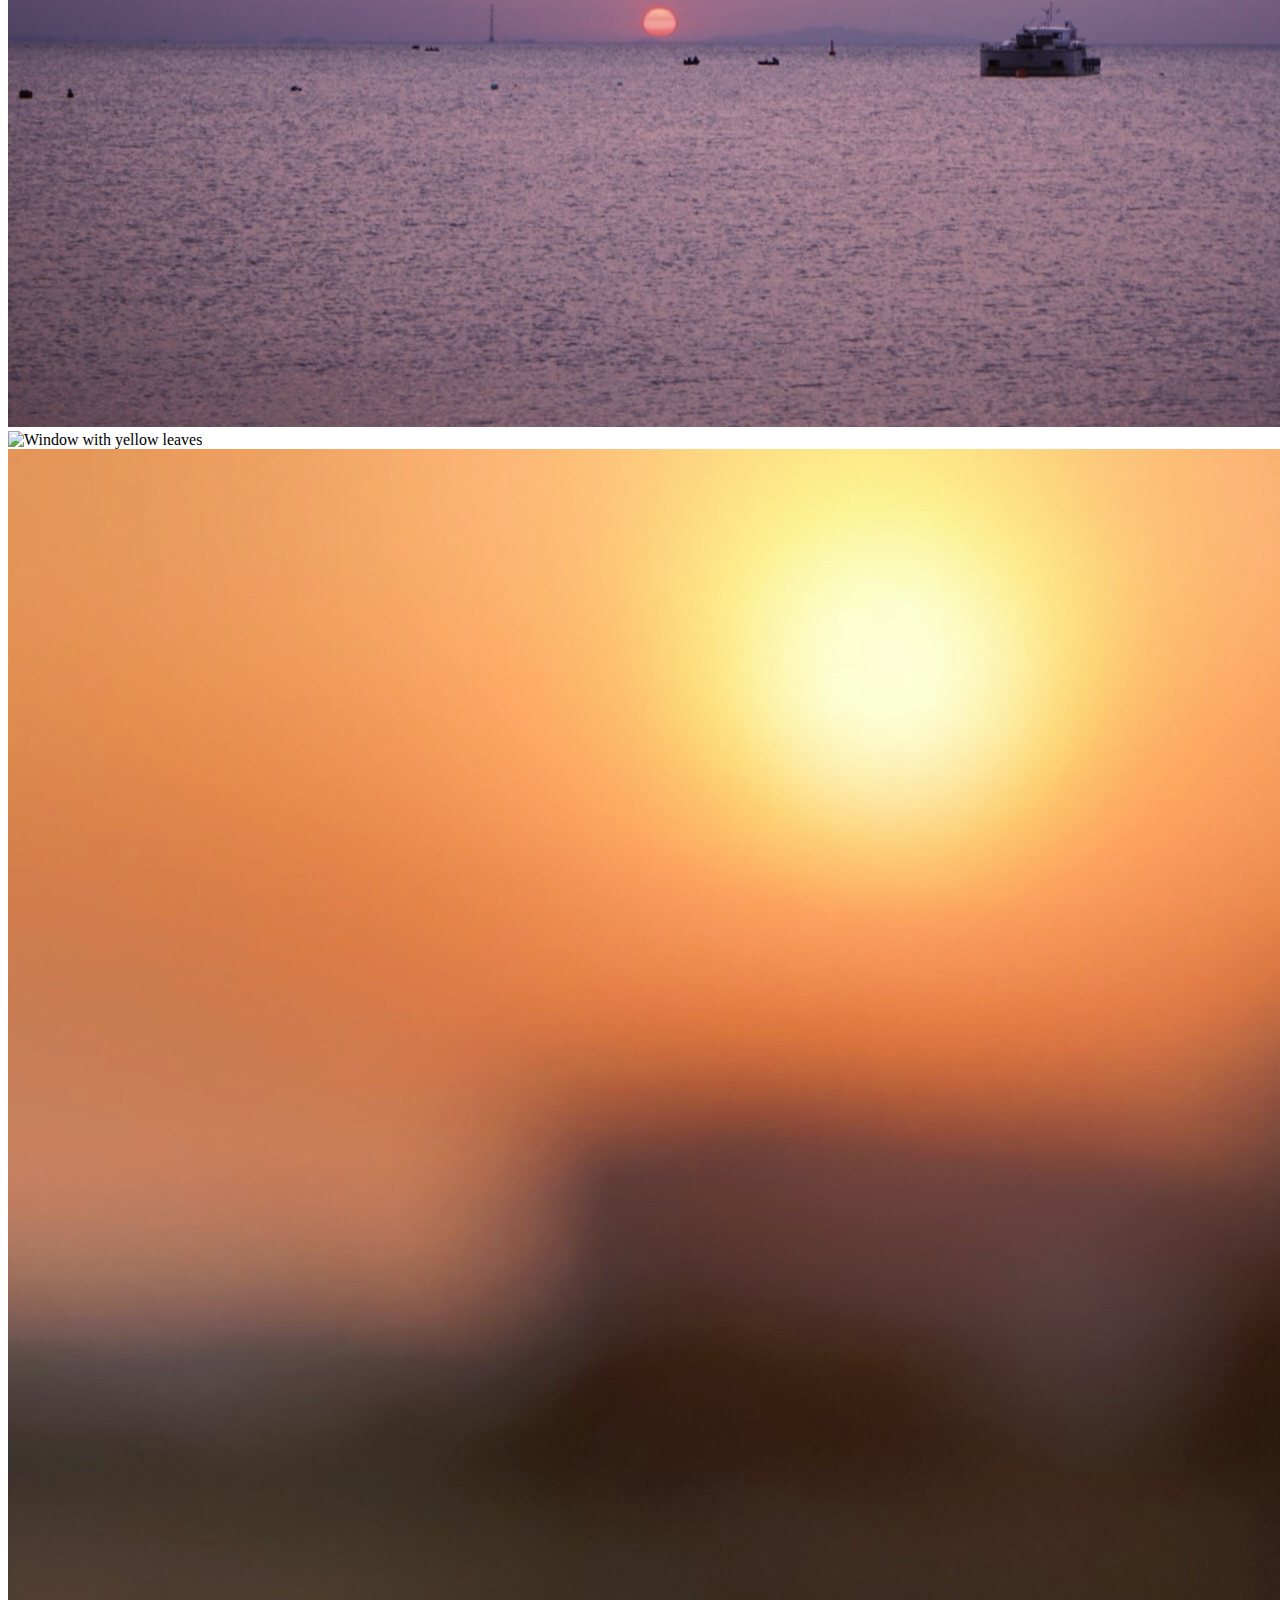
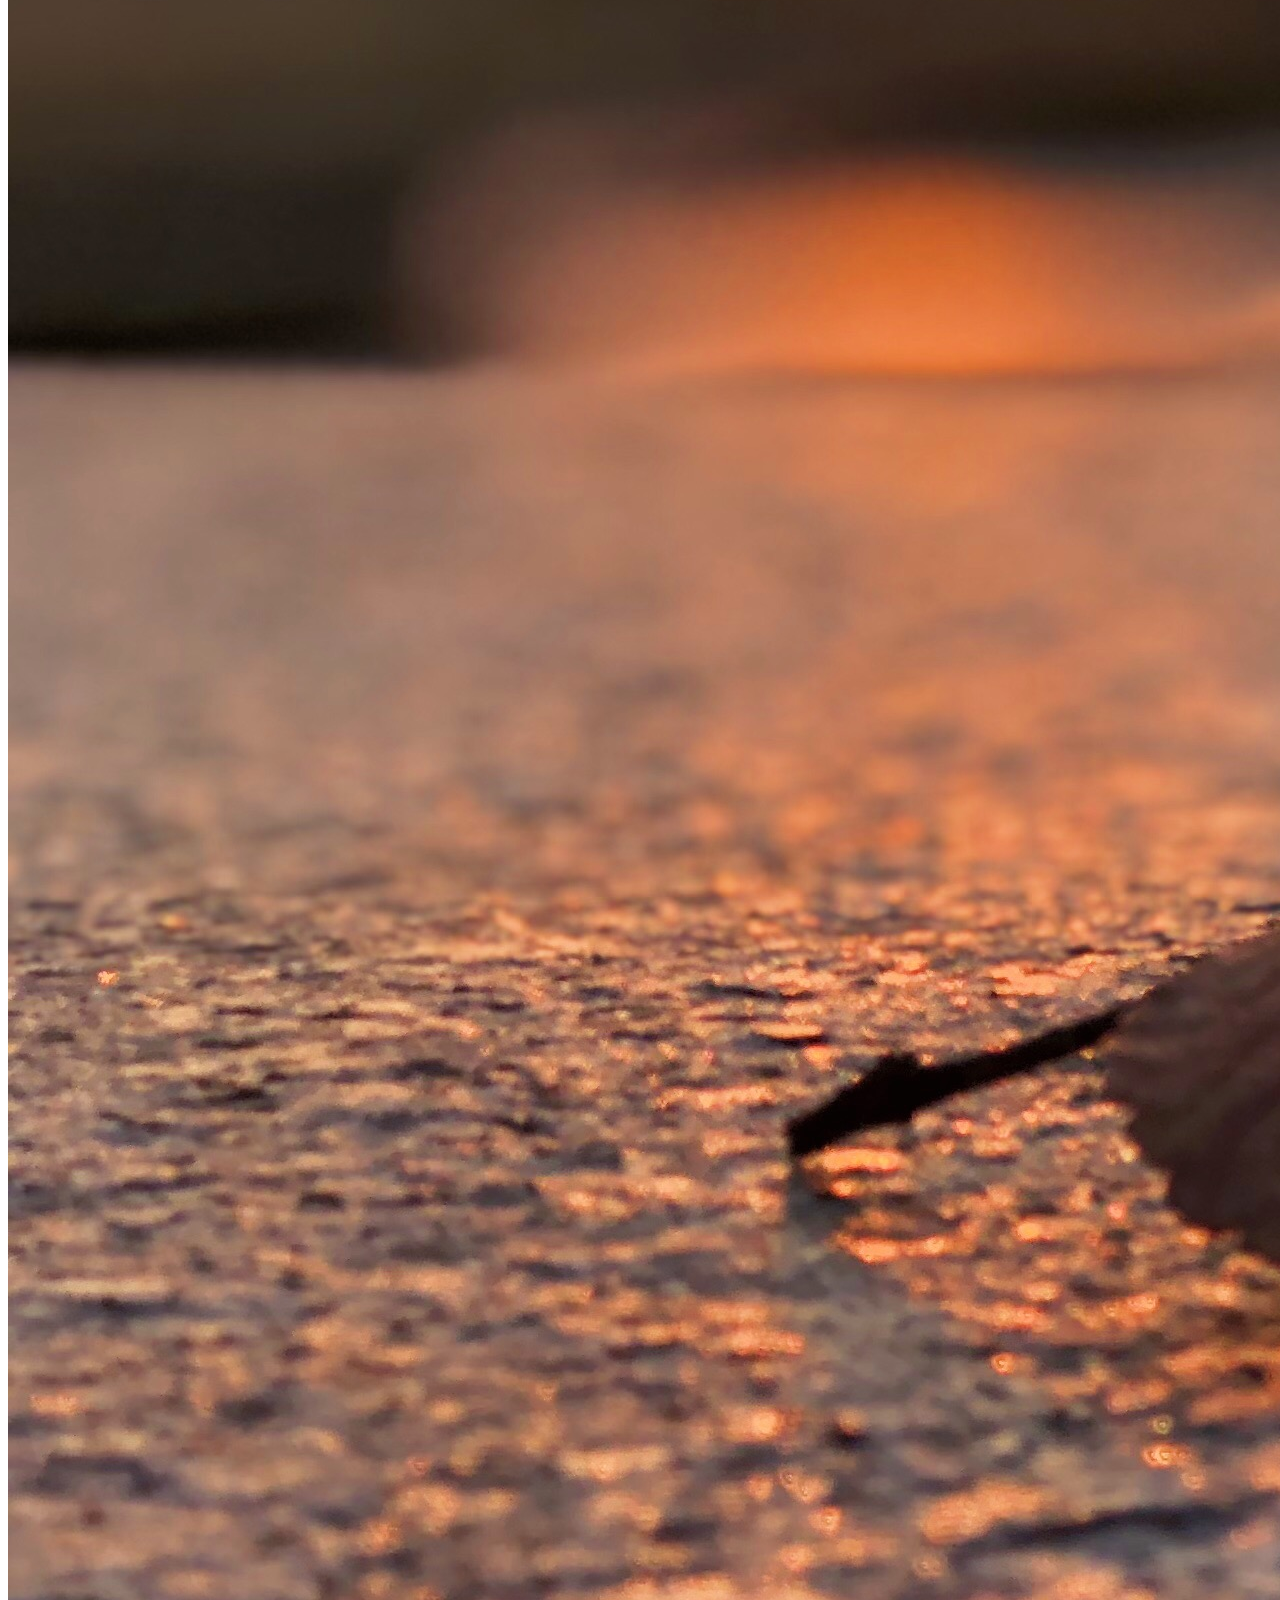
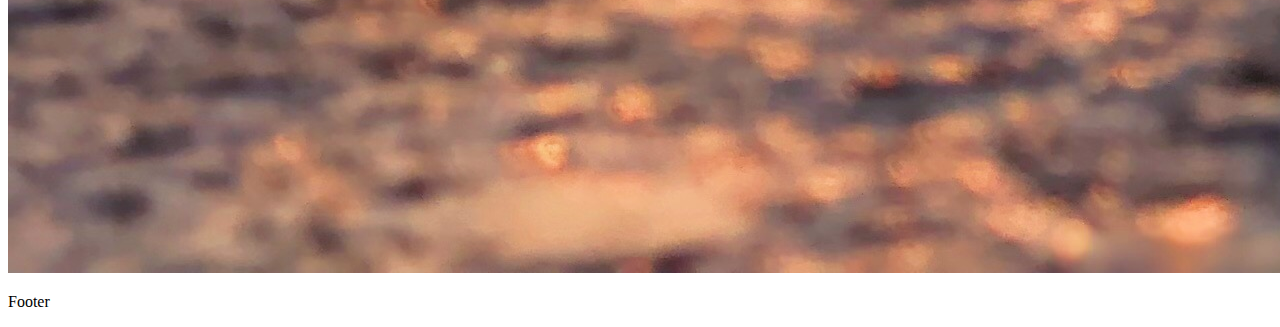
==== commit b4992f71: "Update index.html" ====
--- a/index.html
+++ b/index.html
@@ -34,16 +34,16 @@
         about what they and their colleagues are doing. ‍I anticipate hearing from you!
     </p>
     <h2> Photography Work </h2>
-    <img src="images/PhotographyGalleyPic_1.JPG" alt="">
-    <img src="images/PhotographyGalleyPic_2.JPG" alt="">
-    <img src="images/PhotographyGalleyPic_3.JPG" alt="">
-    <img src="images/PhotographyGalleyPic_4.JPG" alt="">
-    <img src="images/PhotographyGalleyPic_5.JPG" alt="">
-    <img src="images/PhotographyGalleyPic_6.JPG" alt="">
-    <img src="images/PhotographyGalleyPic_7.JPG" alt="">
-    <img src="images/PhotographyGalleyPic_8.JPG" alt="">
-    <img src="images/PhotographyGalleyPic_9.JPG" alt="">
-    <img src="images/PhotographyGalleyPic_10.JPG" alt="">
+    <img src="images/PhotographyGalleyPic_1.JPG" alt="cloud">
+    <img src="images/PhotographyGalleyPic_2.JPG" alt="bird">
+    <img src="images/PhotographyGalleyPic_3.JPG" alt="Bicycles">
+    <img src="images/PhotographyGalleyPic_4.JPG" alt="beach and sea">
+    <img src="images/PhotographyGalleyPic_5.JPG" alt="The building pavilion and the pigeon">
+    <img src="images/PhotographyGalleyPic_6.JPG" alt="Tree, lake beach, and lake">
+    <img src="images/PhotographyGalleyPic_7.JPG" alt="LightHouse">
+    <img src="images/PhotographyGalleyPic_8.JPG" alt="Sunset with a ship on the lake ">
+    <img src="images/PhotographyGalleyPic_9.JPG" alt="Window with yellow leaves">
+    <img src="images/PhotographyGalleyPic_10.JPG" alt="Falling Leaves and Sunset">
 </main>
 <footer>
   <p>Footer</p>
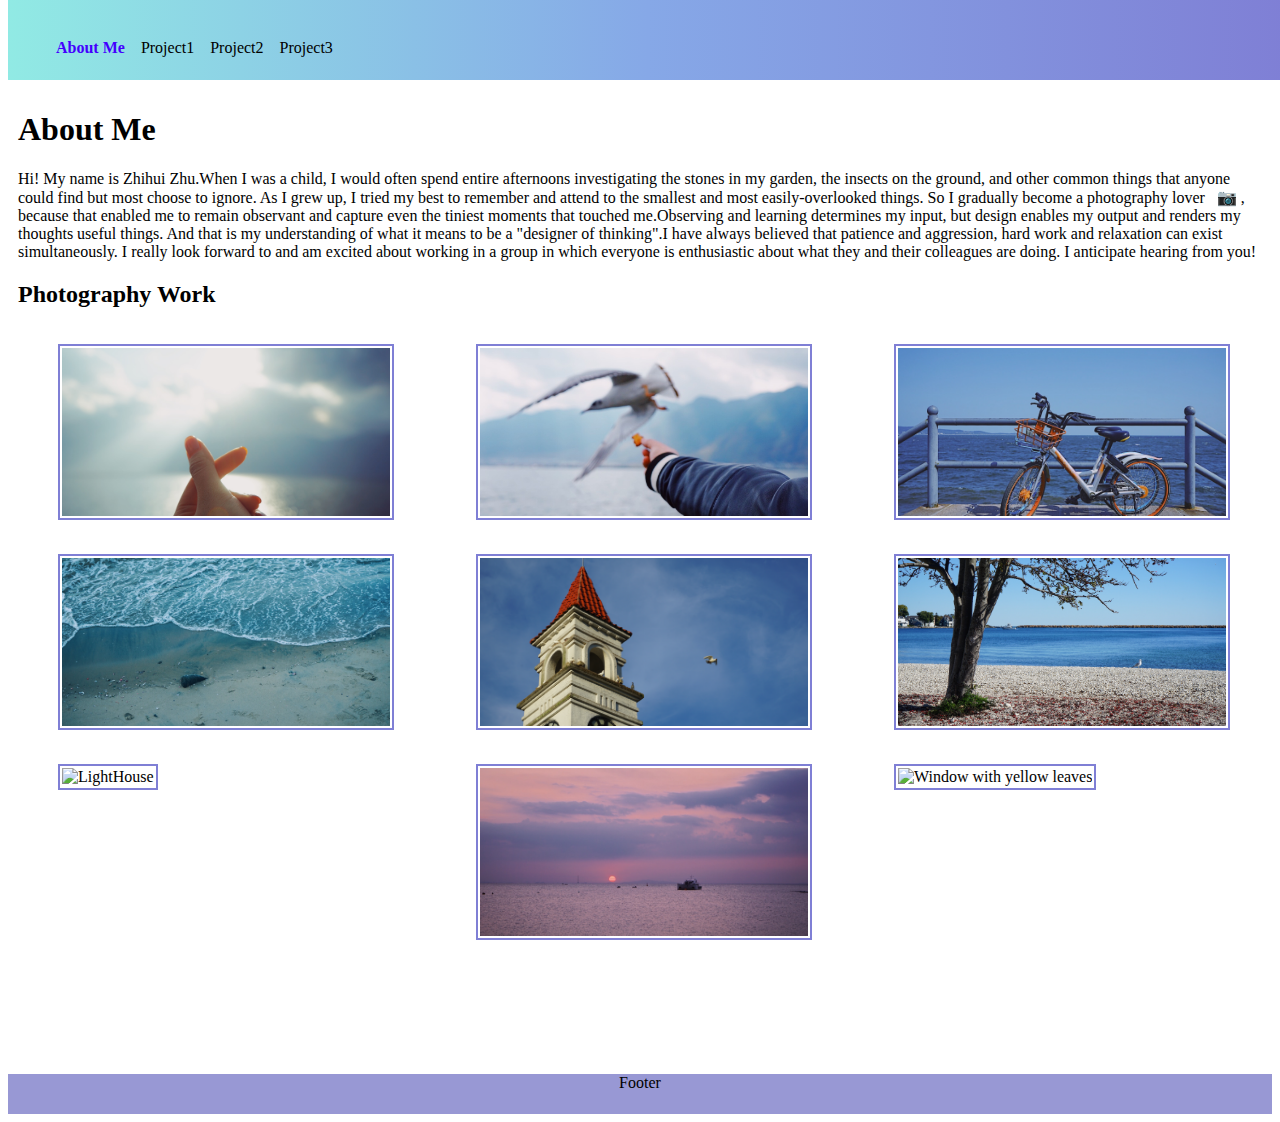
==== commit afb5d8a3: "Add files via upload" ====
--- a/index.html
+++ b/index.html
@@ -2,52 +2,79 @@
 <html lang="en">
 <head>
 <title>Homepage</title>
+<link rel="stylesheet" href="css/style.css">
 </head>
 <body>
+  <div class="skip"><a href="#main">skip to Main Content</a></div>
+  <header>
+    <nav class="sticky">
+      <ul>
+        <li><a class='current' href="index.html">About Me</a></li>
+        <li><a class='global_nav' href="project1.html">Project1</a></li>
+        <li><a class='global_nav' href="project2.html">Project2</a></li>
+        <li><a class='global_nav' href="project3.html">Project3</a></li>
+      </ul>
+    </nav>
+  </header>
+  <main id="main">
+      <h1>About Me</h1>
+      <p>Hi! My name is Zhihui Zhu.‍When I was a child, I would 
+          often spend entire afternoons investigating the stones in my garden, 
+          the insects on the ground, and other common things that anyone could 
+          find but most choose to ignore. As I grew up, I tried my best to remember 
+          and attend to the smallest and most easily-overlooked things. So I gradually 
+          become a photography lover   📷 , because that enabled me to remain observant 
+          and capture even the tiniest moments that touched me.‍Observing and learning 
+          determines my input, but design enables my output and renders my thoughts 
+          useful things. And that is my understanding of what it means to be a 
+          "designer of thinking".‍I have always believed that patience and aggression, 
+          hard work and relaxation can exist simultaneously. ‍I really look forward to 
+          and am excited about working in a group in which everyone is enthusiastic 
+          about what they and their colleagues are doing. ‍I anticipate hearing from you!
+      </p>
+      <h2> Photography Work </h2>
+      <div class="gallery">
+        <figure id='galleryItem1'>
+          <img src="images/PhotographyGalleyPic_1.JPG" class= "galleryImage" alt="cloud">
+        </figure>
 
-<header>
-  <h1>About Me</h1>
-</header>
-<section>
-  <nav>
-    <ul>
-      <li><a href="#">Project1</a></li>
-      <li><a href="#">Project2</a></li>
-      <li><a href="#">Project3</a></li>
-    </ul>
-  </nav>
-</section>
 
-<main>
-    <p>Hi! My name is Zhihui Zhu.‍When I was a child, I would 
-        often spend entire afternoons investigating the stones in my garden, 
-        the insects on the ground, and other common things that anyone could 
-        find but most choose to ignore. As I grew up, I tried my best to remember 
-        and attend to the smallest and most easily-overlooked things. So I gradually 
-        become a photography lover   📷 , because that enabled me to remain observant 
-        and capture even the tiniest moments that touched me.‍Observing and learning 
-        determines my input, but design enables my output and renders my thoughts 
-        useful things. And that is my understanding of what it means to be a 
-        "designer of thinking".‍I have always believed that patience and aggression, 
-        hard work and relaxation can exist simultaneously. ‍I really look forward to 
-        and am excited about working in a group in which everyone is enthusiastic 
-        about what they and their colleagues are doing. ‍I anticipate hearing from you!
-    </p>
-    <h2> Photography Work </h2>
-    <img src="images/PhotographyGalleyPic_1.JPG" alt="cloud">
-    <img src="images/PhotographyGalleyPic_2.JPG" alt="bird">
-    <img src="images/PhotographyGalleyPic_3.JPG" alt="Bicycles">
-    <img src="images/PhotographyGalleyPic_4.JPG" alt="beach and sea">
-    <img src="images/PhotographyGalleyPic_5.JPG" alt="The building pavilion and the pigeon">
-    <img src="images/PhotographyGalleyPic_6.JPG" alt="Tree, lake beach, and lake">
-    <img src="images/PhotographyGalleyPic_7.JPG" alt="LightHouse">
-    <img src="images/PhotographyGalleyPic_8.JPG" alt="Sunset with a ship on the lake ">
-    <img src="images/PhotographyGalleyPic_9.JPG" alt="Window with yellow leaves">
-    <img src="images/PhotographyGalleyPic_10.JPG" alt="Falling Leaves and Sunset">
-</main>
-<footer>
-  <p>Footer</p>
-</footer>
+        <figure id='galleryItem2'>
+          <img src="images/PhotographyGalleyPic_2.JPG" class= "galleryImage" alt="bird">
+        </figure>
+
+        <figure id='galleryItem3'>
+          <img src="images/PhotographyGalleyPic_3.JPG" class= "galleryImage" alt="Bicycles">
+        </figure>
+
+        <figure id='galleryItem4'>
+          <img src="images/PhotographyGalleyPic_4.JPG" class= "galleryImage" alt="beach and sea">
+        </figure>
+
+        <figure id='galleryItem5'>
+          <img src="images/PhotographyGalleyPic_5.JPG" class= "galleryImage" alt="The building pavilion and the pigeon">
+        </figure>
+
+        <figure id='galleryItem6'>
+          <img src="images/PhotographyGalleyPic_6.JPG" class= "galleryImage" alt="Tree, lake beach, and lake">
+        </figure>
+
+        <figure id='galleryItem7'>
+          <img src="images/PhotographyGalleyPic_7.JPG" class= "galleryImage" alt="LightHouse">
+        </figure>
+
+        <figure id='galleryItem8'>
+          <img src="images/PhotographyGalleyPic_8.JPG" class= "galleryImage" alt="Sunset with a ship on the lake ">
+        </figure>
+
+        <figure id='galleryItem9'>
+        <img src="images/PhotographyGalleyPic_9.JPG" class= "galleryImage" alt="Window with yellow leaves">
+        </figure>
+      </div>
+  </main>
+  <footer>
+    <p>Footer</p>
+  </footer>
 
 </body>
 </html>
--- a/css/style.css
+++ b/css/style.css
@@ -0,0 +1,161 @@
+.skip a{
+    position: absolute;
+    top: -40px;
+    z-index:1;
+    color:black;
+}
+
+.skip a:focus{
+    position: absolute ;
+    top:0;
+    color:black;
+}
+
+header{
+    align-items: center;
+    display: flex;
+    flex-direction: row;
+    position: fixed;
+    height:80px;
+    top: 0;
+    width: 100%;
+    background: #7F7FD5;  /* fallback for old browsers */
+    background: -webkit-linear-gradient(to right, #91EAE4, #86A8E7, #7F7FD5);  /* Chrome 10-25, Safari 5.1-6 */
+    background: linear-gradient(to right, #91EAE4, #86A8E7, #7F7FD5); /* W3C, IE 10+/ Edge, Firefox 16+, Chrome 26+, Opera 12+, Safari 7+ */
+}
+
+main{
+    padding: 10px;
+    margin-top: 80px;
+}
+
+a{
+    text-decoration: none;
+    display:block;
+    padding:8px;
+    color:black;
+}
+
+ul li{
+    display: inline;
+    float: left;
+}
+
+li a.current{
+    font-weight:bold;
+    color:rgb(68, 0, 255);
+}
+
+a:hover{
+    color:rgb(255, 255, 255);
+}
+
+.sticky {
+	position: -webkit-sticky;
+	position: sticky;
+	top: 0;
+}
+
+a:hover .global_nav{
+    border-style: solid;
+    border:2px;
+    border-color: black;
+    background-color:blueviolet;
+    color:white;
+}
+
+.gallery {
+    display: grid;
+    grid-template-columns: repeat(3, 1fr);
+    grid-template-rows: repeat(3, 200px);
+    grid-gap: 10px;
+    padding-bottom: 100px;
+}
+
+.galleryImage{
+    width: 100%;
+    height: 100%;
+    border:2px solid #7F7FD5;
+    margin:auto;
+    padding:2px;
+    object-fit: cover;
+}
+
+
+.projectImage{
+    width: 100%;
+    height: 100%;
+    border:2px solid #7F7FD5;
+    margin:auto;
+    padding:2px;
+    object-fit: cover;
+}
+
+
+
+figure .galleryImage:hover{
+    opacity:0.7;
+}
+
+.gallaryItem1{
+    grid-column-start: 1;
+    grid-column-end: 2;
+    grid-row-start: 1;
+    grid-row-end: 2;
+}
+
+.gallaryItem2{
+    grid-column-start: 2;
+    grid-column-end: 3;
+    grid-row-start: 1;
+    grid-row-end: 2;
+}
+
+.gallaryItem3{
+    grid-column-start: 3;
+    grid-column-end: 4;
+    grid-row-start: 1;
+    grid-row-end: 2;
+}
+
+.gallaryItem4{
+    grid-column-start: 1;
+    grid-column-end: 2;
+    grid-row-start: 2;
+    grid-row-end: 3;
+}
+
+.gallaryItem5{
+    grid-column-start: 2;
+    grid-column-end: 3;
+    grid-row-start: 2;
+    grid-row-end: 3;
+}
+
+footer {
+  position: relative;
+  left: 0;
+  bottom: 0;
+  width: 100%;
+  height:40px;
+  background-color: #9898d4;
+  color: rgb(0, 0, 0);
+  text-align: center;
+}
+
+footer p{
+    display:block;
+}
+
+.projectImage{
+    display:block;
+    width: 40%;
+    border:2px solid #7F7FD5;
+    margin:0 auto;
+    padding:2px;
+    object-fit: cover;
+}
+
+.projectImage:hover{
+    opacity:0.7;
+}
